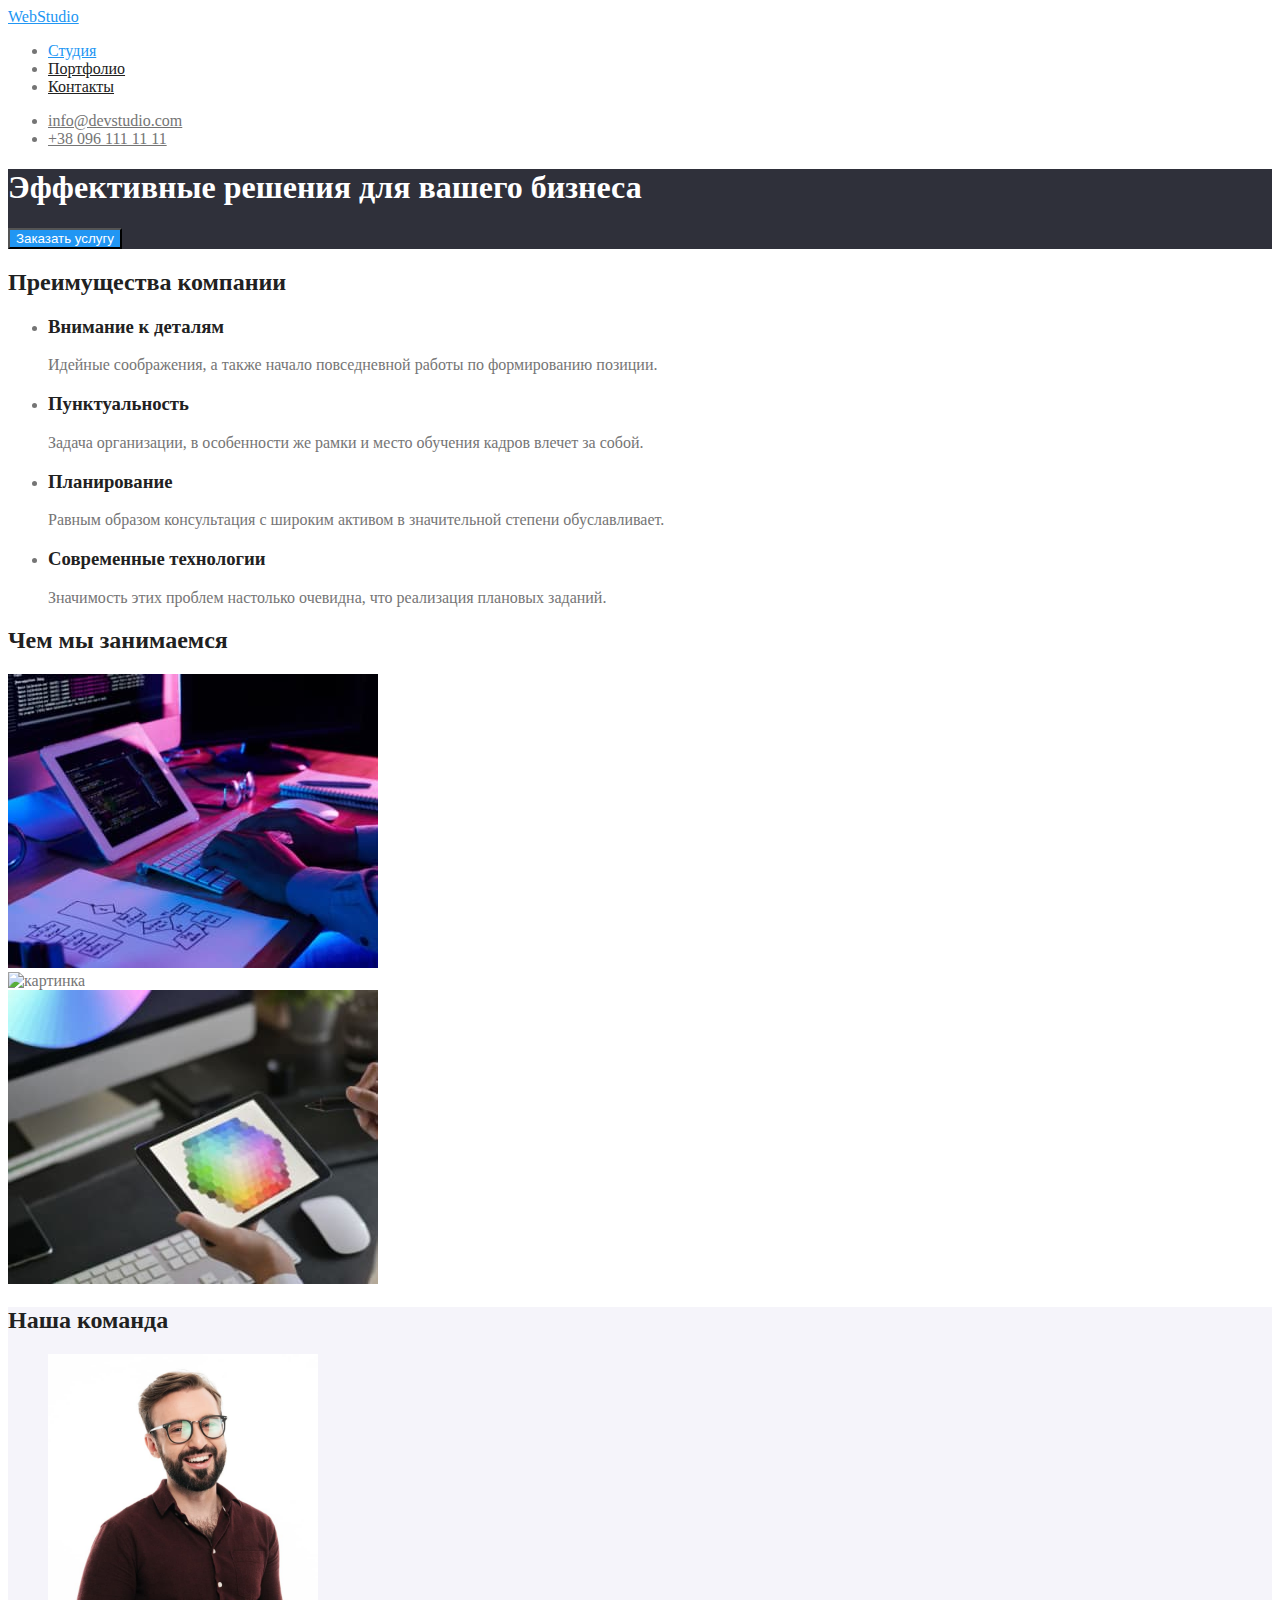
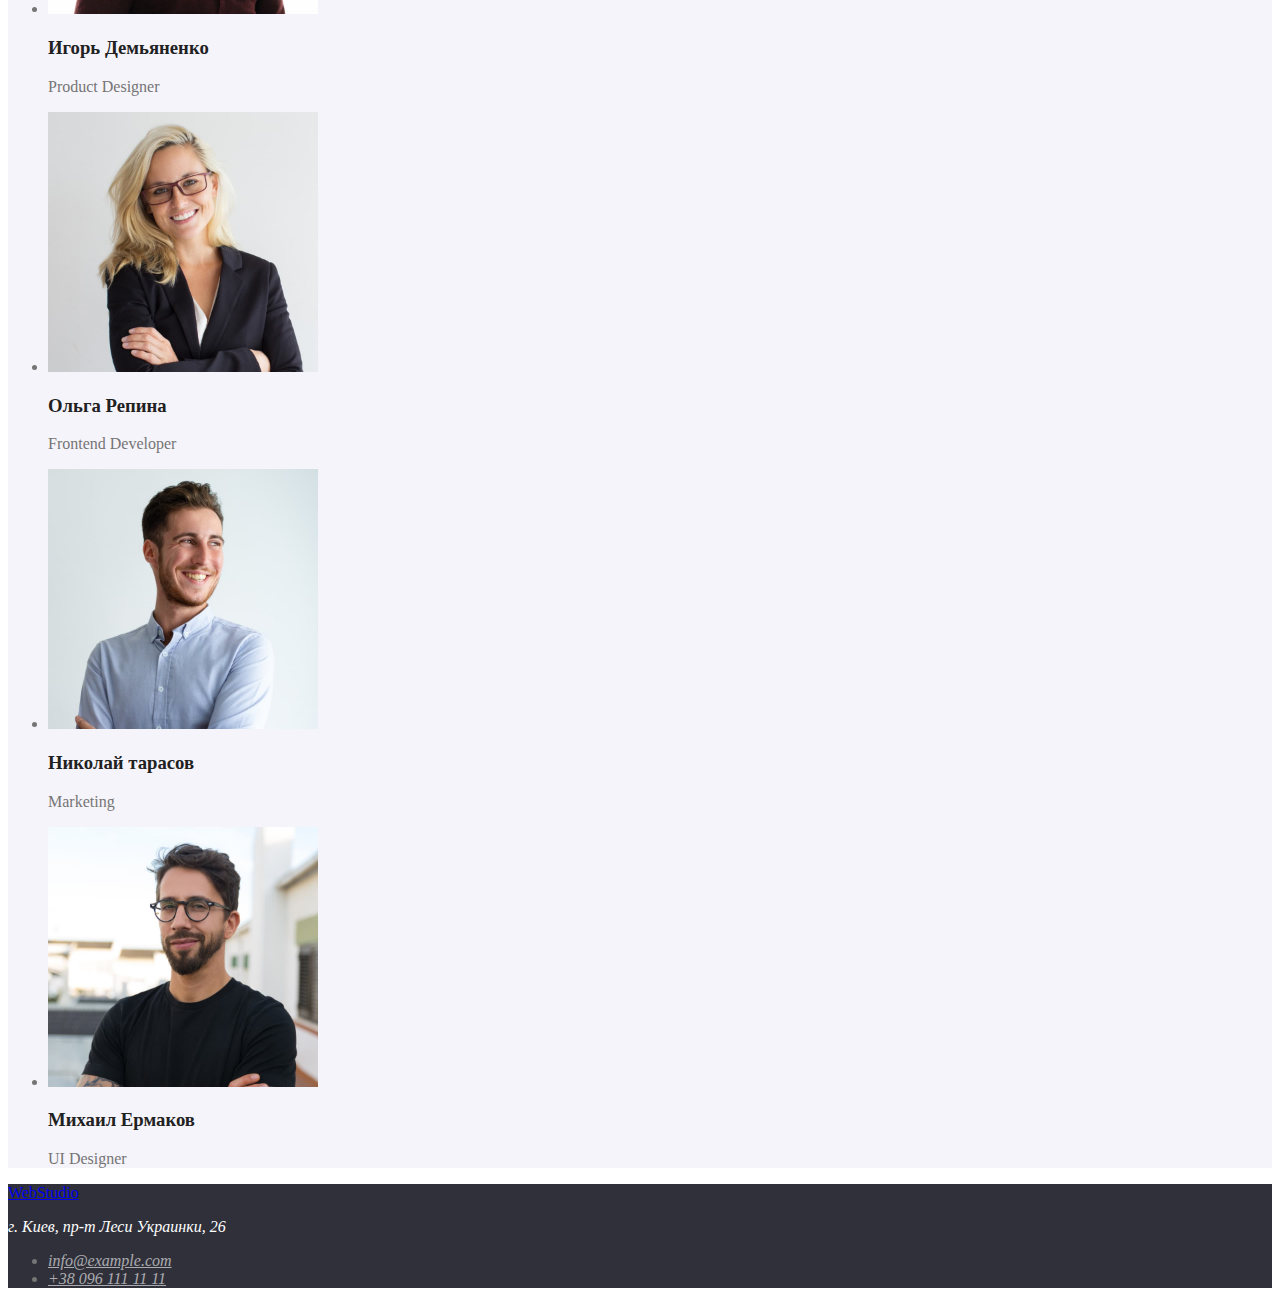
==== index.html @ 9e46f352 "Добавляет цвета на 2 страницы" ====
<!DOCTYPE html>
<html lang="ru">
<head>
    <meta charset="UTF-8">
    <meta http-equiv="X-UA-Compatible" content="IE=edge">
    <meta name="viewport" content="width=device-width, initial-scale=1.0">
    <title>WebStudio</title>
    <link rel="stylesheet" href="./css/styles.css" />
</head>
    
<body>
<!-- Шапка сайта-->
    <header>
        <nav>
            <a href="./index.html" class="logo"> WebStudio </a>

                <ul class="site-nav">
                    <li> <a href="./index.html" class="link curent">Студия</a></li>
                    <li> <a href="./portfolio.html" class="link">Портфолио</a></li>
                    <li> <a href="" class="link">Контакты</a></li>
                </ul>
        </nav>    
        
            <ul class="site-contacts">
                <li><a href="mailto:info@devstudio.com" class="link">info@devstudio.com</a></li>
                <li><a href="tel:+380961111111" class="tel">+38 096 111 11 11</a></li>
            </ul>
               
    </header>
        
    <main>

            <section class="hero">
                <h1 class="hero-title"> Эффективные решения для вашего бизнеса</h1>
                <button type="button" class="button">Заказать услугу</button>
            </section>

    <!--Секция 2: Преимущества компании-->
            <section class="benefits">
                <h2 class="benefits-title">Преимущества компании </h2>
                    <ul>
                        <li>
                            <h3 class="list">Внимание к деталям</h3>
                            <p>Идейные соображения, а также начало повседневной работы по формированию позиции.</p>
                        </li>

                        <li>
                            <h3 class="list">Пунктуальность</h3>
                            <p>Задача организации, в особенности же рамки и место обучения кадров влечет за собой.</p>
                        </li>

                        <li>
                            <h3 class="list">Планирование</h3>
                            <p>Равным образом консультация с широким активом в значительной степени обуславливает.</p>
                        </li>

                        <li>
                            <h3 class="list">Современные технологии</h3>
                            <p>Значимость этих проблем настолько очевидна, что реализация плановых заданий.</p>
                        </li>
                    </ul>
            </section>

    <!--Секция 3: чем мы занимаемся-->
            <section class="feature">
                <h2 class="feature-title">Чем мы занимаемся</h2>
                <ul">
                    <li>
                        <img src="./images/img1.jpg" alt="картинка" width="370">
                    </li>
                    <li>
                        <img src="./images/img2.png" alt="картинка" width="370">
                    </li>
                    <li>
                        <img src="./images/img3.jpg" alt="картинка" width="370">
                    </li>
                </ul>

            </section>

    <!--Секция 4: Наша команда-->
            <section class="team">
                <h2 class="team-title">Наша команда</h2>
                    
                    <ul>
                        <li>
                            <img src="./images/product-designer.jpg" alt="Product Designer" lang="en" width="270">
                            <h3 class="list">Игорь Демьяненко</h3>
                            <p lang="en">Product Designer</p>
                        </li>
                        <li>
                            <img src="./images/frontend-developer.jpg" alt="Frontend Developer" lang="en" width="270">
                            <h3 class="list">Ольга Репина</h3>
                            <p lang="en">Frontend Developer</p>
                        </li>
                        <li>
                            <img src="./images/marketing.jpg" alt="Marketing" lang="en" width="270">
                            <h3 class="list">Николай тарасов</h3>
                            <p lang="en">Marketing</p>
                        </li>
                        <li>
                            <img src="./images/ui-designer.jpg" alt="UI Designer" lang="en" width="270">
                            <h3 class="list">Михаил Ермаков</h3>
                            <p lang="en">UI Designer</p>
                        </li>
                    </ul>
            </section>

        </main>
          
<!--Футер-->
        <footer class="footer">
                <a href="./index.html"> WebStudio</a>
                <address>
                    <p class="adress">г. Киев, пр-т Леси Украинки, 26</p>
                    
                    <ul>
                        <li><a href="info@example.com" class="mail">info@example.com</a></li>
                        <li><a href="tel:+380961111111" class="tel"> +38 096 111 11 11</a></li>
                    </ul>
              </address>

        </footer>

</body>
</html>
---- css/styles.css ----
:root {
  --primary-text-color: #757575;
  --title-text-color: #212121;
  --accent-color: #2196f3;
  --hero-title-color: #ffffff;
}

/* Заголовки - #212121
/* Цвет героя - #FFFFFF
/* Акцент - #2196F3
/* вторичный текст - #757575
/* Цвет фона вторичный - #2F303A */
/* Цвет фона секции - #F5F4FA */

body {
  color: var(--primary-text-color);
  background-color: #fff;
}
/* logo */
.logo {
  color: #2196f3;
}

/* site-nav */
.site-nav .link {
  color: var(--title-text-color);
}

.site-nav .link:hover,
.sine-nav .link:focus {
  color: #2196f3;
}

.site-nav .link.curent {
  color: #2196f3;
}

/* contacts */

.site-contacts .link {
  color: var(--primary-text-color);
}

.site-contacts .tel {
  color: var(--primary-text-color);
}

.site-contacts .link:hover,
.site-contacts .link:focus {
  color: var(--accent-color);
}

.site-contacts .tel:hover,
.site-contacts .tel:focus {
  color: var(--accent-color);
}

/* Hero */

.hero {
  background-color: #2f303a;
}

/* Hero buton */

.hero-title {
  color: var(--hero-title-color);
}

.hero .button {
  color: var(--hero-title-color);
  background-color: var(--accent-color);
}

/* преимущества */

.benefits .benefits-title {
  color: var(--title-text-color);
}

.benefits .list {
  color: var(--title-text-color);
}

/* чем мы занимаемся */

.feature .feature-title {
  color: var(--title-text-color);
}

/* наша команда */

.team .team-title {
  color: var(--title-text-color);
}

.team .list {
  color: var(--title-text-color);
}

.team {
  background-color: #f5f4fa;
}

/* Футер */

.footer {
  background-color: #2f303a;
}
.footer .adress {
  color: var(--hero-title-color);
}

.footer .mail:hover,
.footer .mail:focus {
  color: var(--accent-color);
}

.footer .tel:hover,
.footer .tel:focus {
  color: var(--accent-color);
}

.footer .mail,
.tel {
  color: rgba(255, 255, 255, 0.6);
}

/* Portfolio */

.projects .projects-title {
  color: var(--title-text-color);
}

.projects-subtitle {
  color: var(--primary-text-color);
}

.portfolio .button {
  color: var(--title-text-color);
  background-color: #f5f4fa;
}

.portfolio .button:focus,
.portfolio .button:hover {
  color: var(--hero-title-color);
  background-color: var(--accent-color);
}
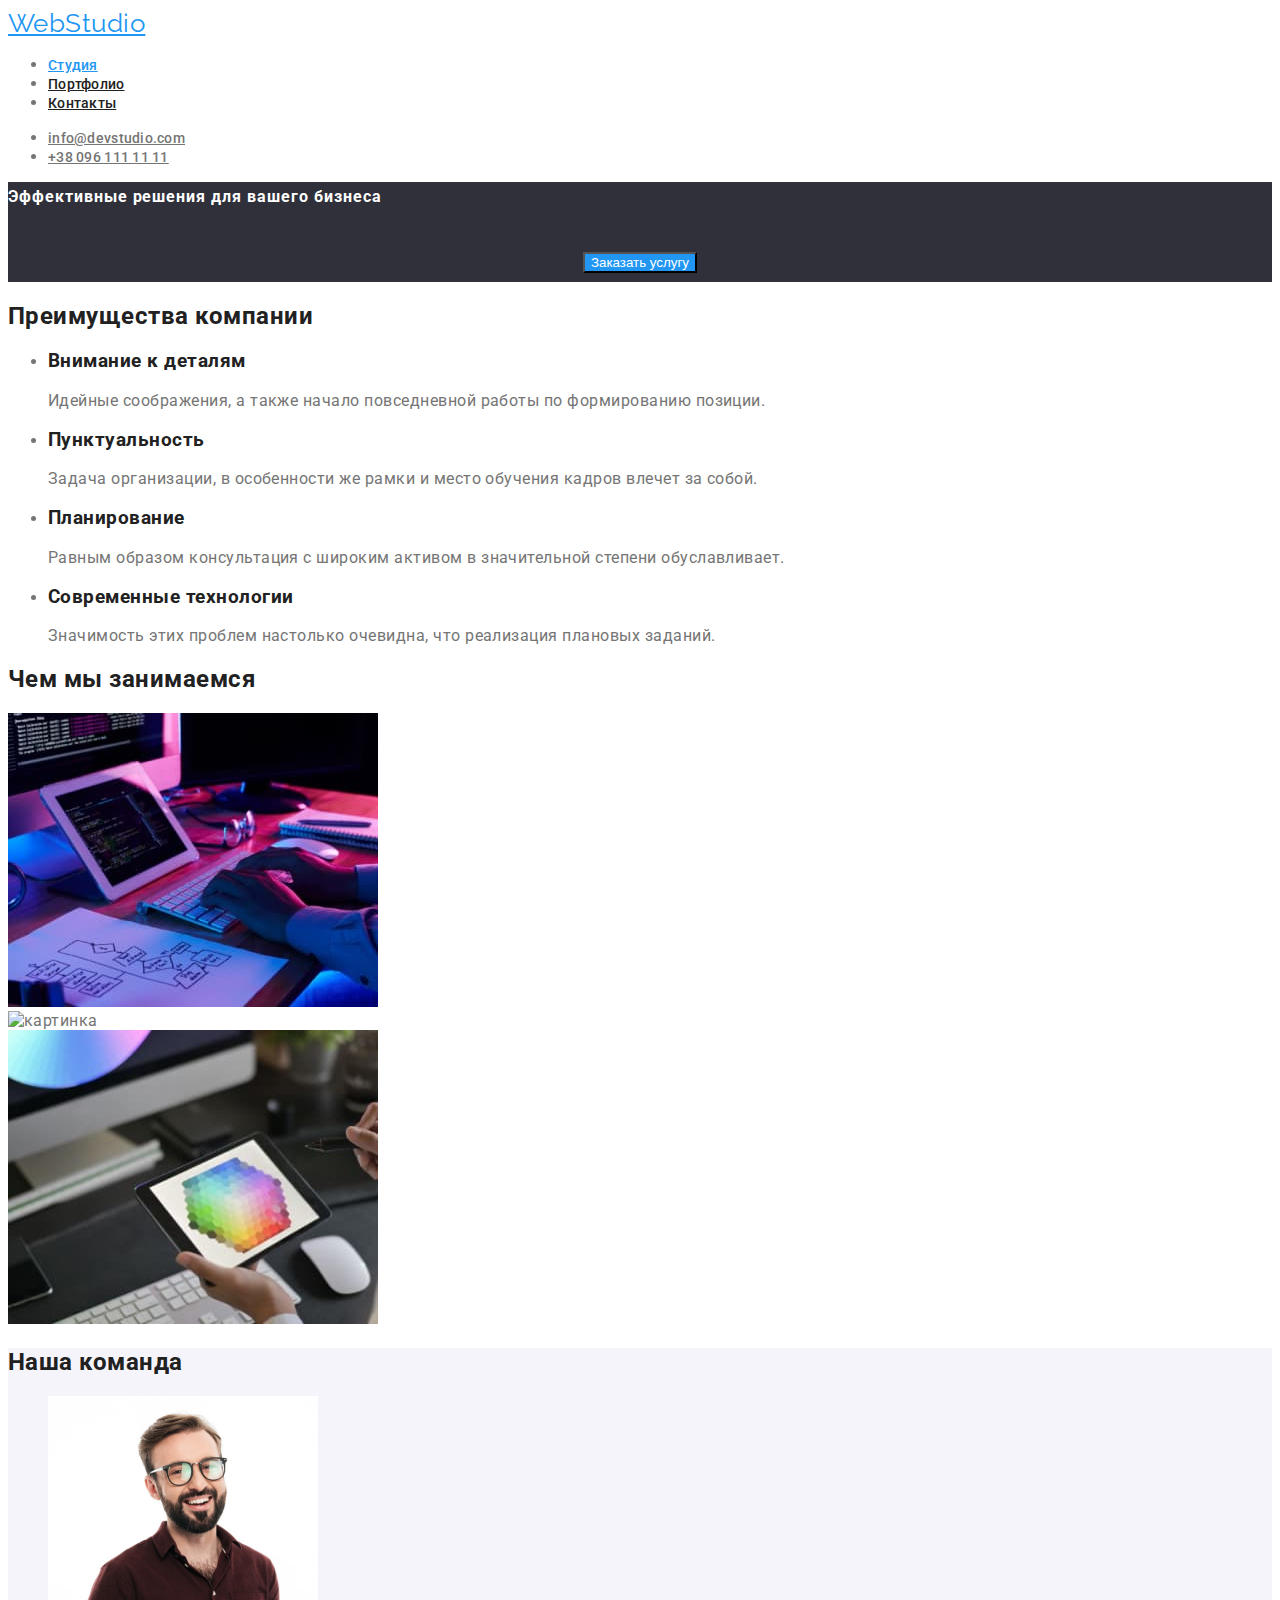
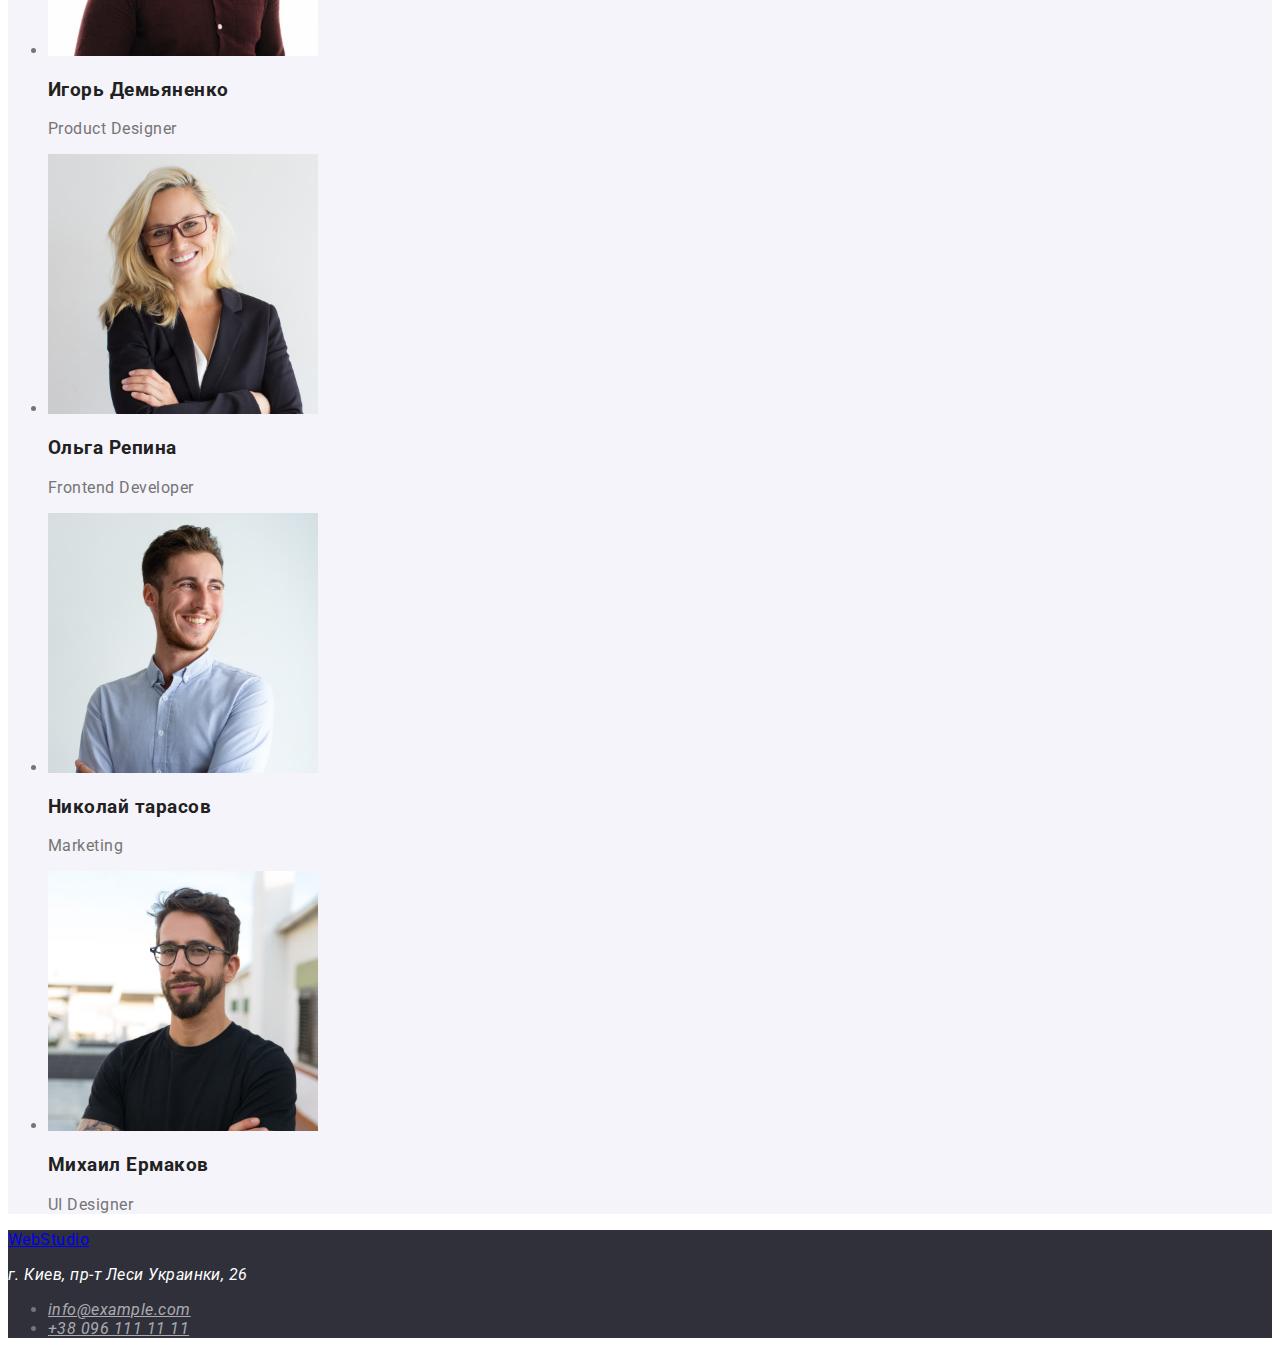
==== commit bcf25d03: "Добавляет шрифты" ====
--- a/index.html
+++ b/index.html
@@ -5,6 +5,8 @@
     <meta http-equiv="X-UA-Compatible" content="IE=edge">
     <meta name="viewport" content="width=device-width, initial-scale=1.0">
     <title>WebStudio</title>
+    <link href="https://fonts.googleapis.com/css2?family=Raleway:wght@700&family=Roboto:wght@400;500;700;900&display=swap"
+     rel="stylesheet">
     <link rel="stylesheet" href="./css/styles.css" />
 </head>
     
--- a/css/styles.css
+++ b/css/styles.css
@@ -15,15 +15,27 @@
 body {
   color: var(--primary-text-color);
   background-color: #fff;
+
+  font-family: roboto, sans-serif;
+  letter-spacing: 0.03em;
 }
 /* logo */
 .logo {
   color: #2196f3;
+  font-family: raleway;
+
+  font-size: 26px;
+  line-height: 1.19;
 }
 
 /* site-nav */
 .site-nav .link {
   color: var(--title-text-color);
+
+  font-weight: 500;
+  font-size: 14px;
+  line-height: 1.14;
+  letter-spacing: 0.02em;
 }
 
 .site-nav .link:hover,
@@ -39,10 +51,18 @@
 
 .site-contacts .link {
   color: var(--primary-text-color);
+  font-weight: 500;
+  font-size: 14px;
+  line-height: 1.14px;
+  letter-spacing: 0.02em;
 }
 
 .site-contacts .tel {
   color: var(--primary-text-color);
+  font-weight: 500;
+  font-size: 14px;
+  line-height: 1.14px;
+  letter-spacing: 0.02em;
 }
 
 .site-contacts .link:hover,
@@ -59,12 +79,25 @@
 
 .hero {
   background-color: #2f303a;
+
+  font-weight: 900;
+  font-size: 44px;
+  line-height: 1.36;
+  text-align: center;
+  letter-spacing: 0.06em;
 }
 
 /* Hero buton */
 
 .hero-title {
   color: var(--hero-title-color);
+  font-weight: bold;
+  font-size: 16px;
+  line-height: 30px;
+  display: flex;
+  align-items: center;
+  text-align: center;
+  letter-spacing: 0.06em;
 }
 
 .hero .button {
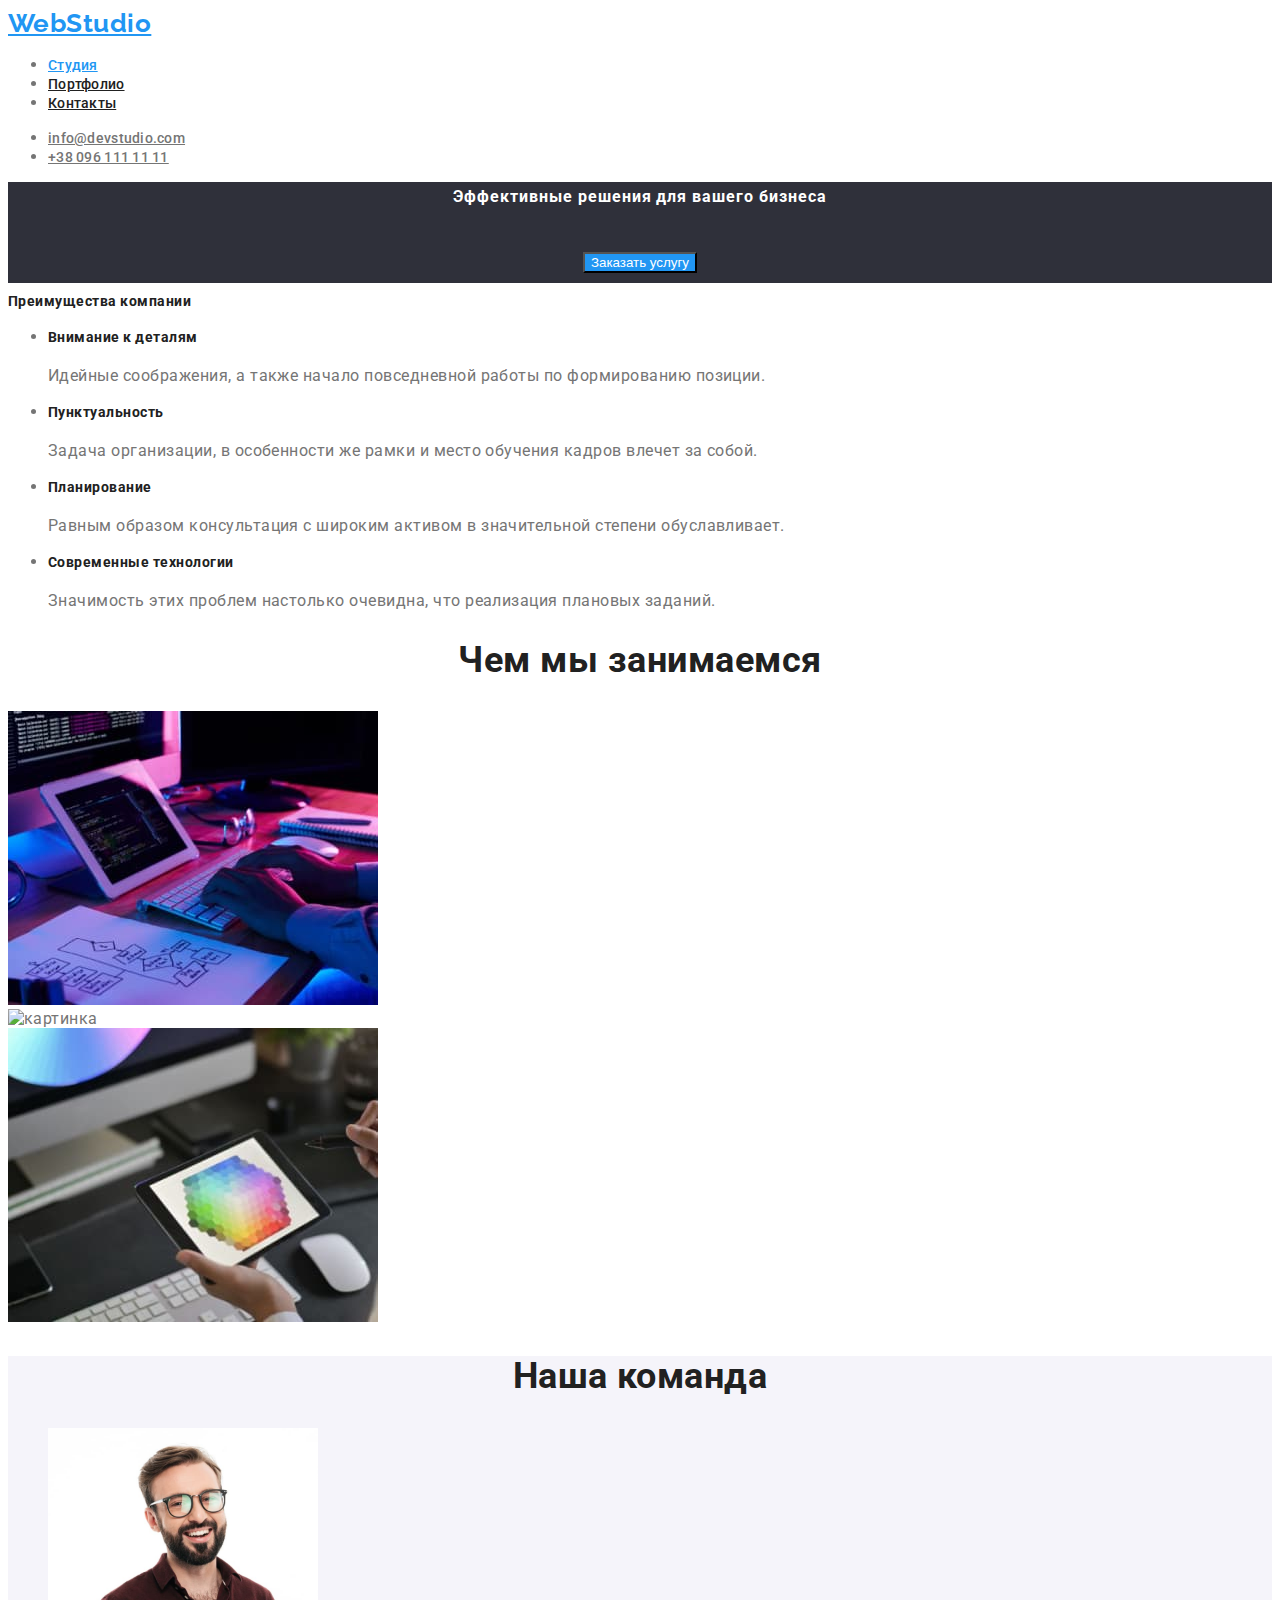
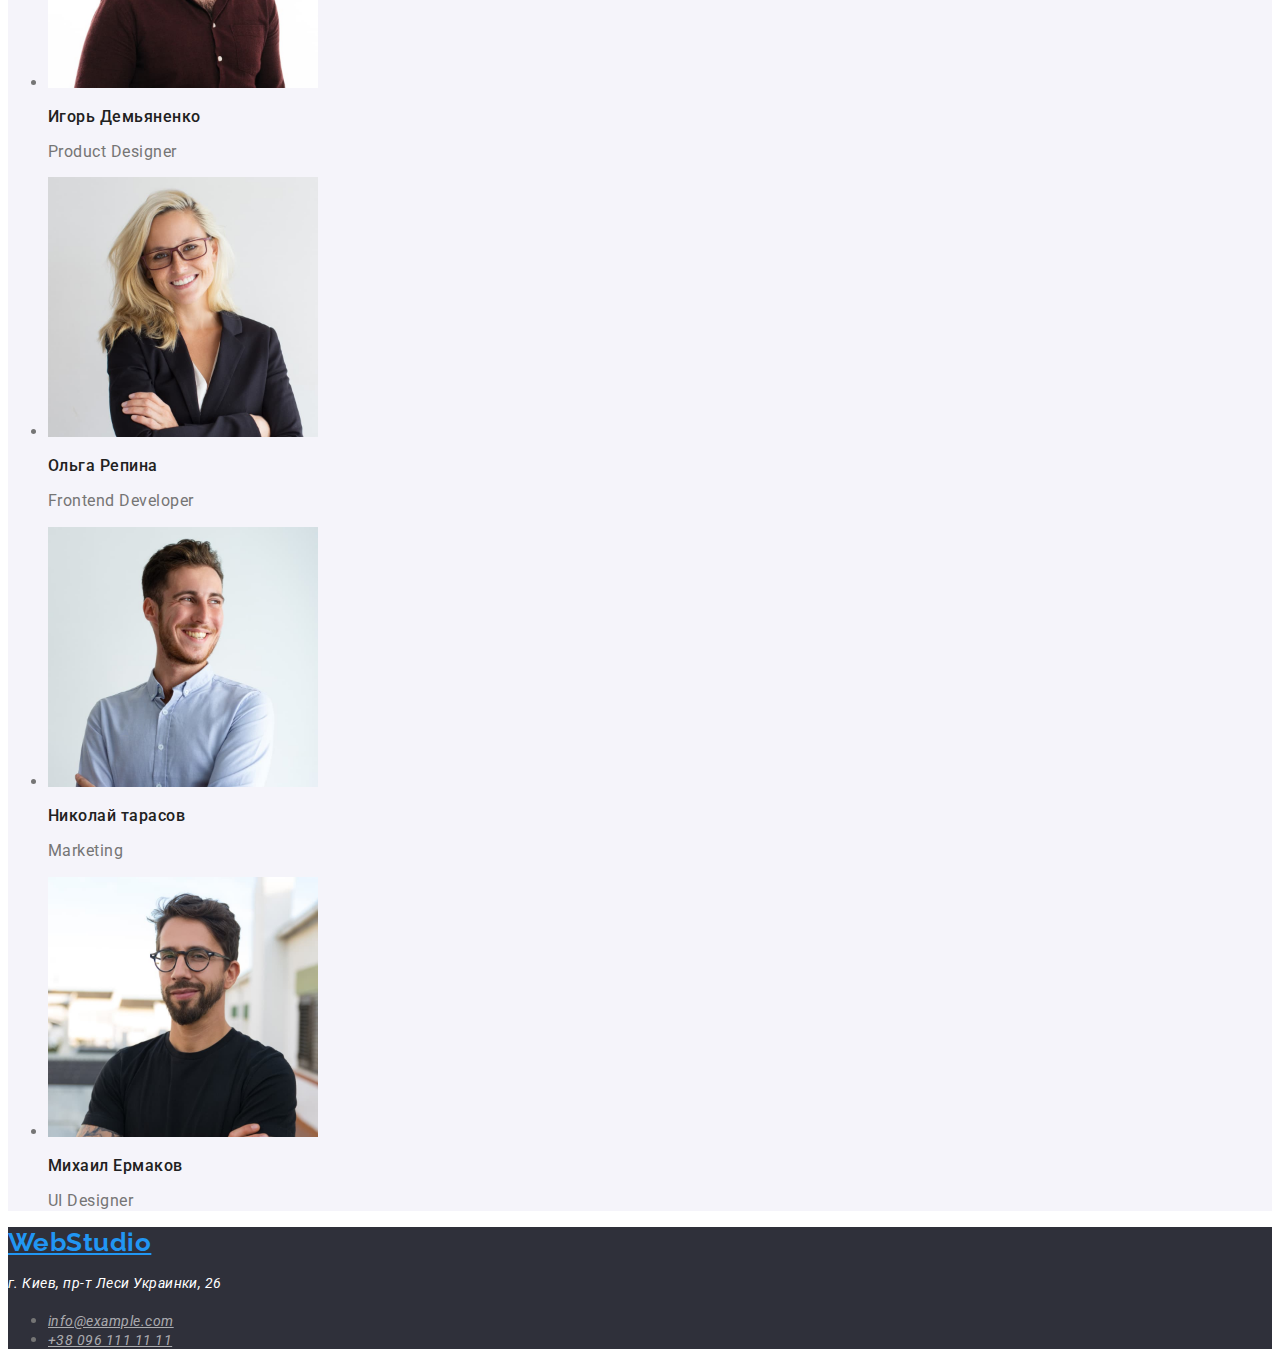
==== commit 700ba95d: "Добавляет шрифты на всю страницу" ====
--- a/index.html
+++ b/index.html
@@ -88,22 +88,22 @@
                         <li>
                             <img src="./images/product-designer.jpg" alt="Product Designer" lang="en" width="270">
                             <h3 class="list">Игорь Демьяненко</h3>
-                            <p lang="en">Product Designer</p>
+                            <p class="subtitle" lang="en">Product Designer</p>
                         </li>
                         <li>
                             <img src="./images/frontend-developer.jpg" alt="Frontend Developer" lang="en" width="270">
                             <h3 class="list">Ольга Репина</h3>
-                            <p lang="en">Frontend Developer</p>
+                            <p class="subtitle" lang="en">Frontend Developer</p>
                         </li>
                         <li>
                             <img src="./images/marketing.jpg" alt="Marketing" lang="en" width="270">
                             <h3 class="list">Николай тарасов</h3>
-                            <p lang="en">Marketing</p>
+                            <p class="subtitle" lang="en">Marketing</p>
                         </li>
                         <li>
                             <img src="./images/ui-designer.jpg" alt="UI Designer" lang="en" width="270">
                             <h3 class="list">Михаил Ермаков</h3>
-                            <p lang="en">UI Designer</p>
+                            <p class="subtitle" lang="en">UI Designer</p>
                         </li>
                     </ul>
             </section>
@@ -112,7 +112,7 @@
           
 <!--Футер-->
         <footer class="footer">
-                <a href="./index.html"> WebStudio</a>
+                <a class="logo" href="./index.html"> WebStudio</a>
                 <address>
                     <p class="adress">г. Киев, пр-т Леси Украинки, 26</p>
                     
--- a/css/styles.css
+++ b/css/styles.css
@@ -24,6 +24,7 @@
   color: #2196f3;
   font-family: raleway;
 
+  font-weight: 700;
   font-size: 26px;
   line-height: 1.19;
 }
@@ -51,6 +52,7 @@
 
 .site-contacts .link {
   color: var(--primary-text-color);
+
   font-weight: 500;
   font-size: 14px;
   line-height: 1.14px;
@@ -59,6 +61,7 @@
 
 .site-contacts .tel {
   color: var(--primary-text-color);
+
   font-weight: 500;
   font-size: 14px;
   line-height: 1.14px;
@@ -91,10 +94,10 @@
 
 .hero-title {
   color: var(--hero-title-color);
-  font-weight: bold;
+
+  font-weight: 700;
   font-size: 16px;
-  line-height: 30px;
-  display: flex;
+  line-height: 1.9;
   align-items: center;
   text-align: center;
   letter-spacing: 0.06em;
@@ -109,16 +112,29 @@
 
 .benefits .benefits-title {
   color: var(--title-text-color);
+
+  font-weight: 700;
+  font-size: 14px;
+  line-height: 1.14;
 }
 
 .benefits .list {
   color: var(--title-text-color);
+
+  font-size: 14px;
+  line-height: 1.7;
 }
 
 /* чем мы занимаемся */
 
-.feature .feature-title {
-  color: var(--title-text-color);
+.feature .feature-title,
+.team .team-title {
+  color: var(--title-text-color);
+
+  font-weight: 700;
+  font-size: 36px;
+  line-height: 1.16;
+  text-align: center;
 }
 
 /* наша команда */
@@ -129,6 +145,16 @@
 
 .team .list {
   color: var(--title-text-color);
+
+  font-weight: 500;
+  font-size: 16px;
+  line-height: 1.18;
+}
+
+.team .subtitle {
+  font-weight: 400;
+  font-size: 16px;
+  line-height: 1.18;
 }
 
 .team {
@@ -140,8 +166,16 @@
 .footer {
   background-color: #2f303a;
 }
+
+.footer .logo {
+  font-weight: 700;
+}
+
 .footer .adress {
   color: var(--hero-title-color);
+
+  font-size: 14px;
+  line-height: 1.7;
 }
 
 .footer .mail:hover,
@@ -157,6 +191,9 @@
 .footer .mail,
 .tel {
   color: rgba(255, 255, 255, 0.6);
+
+  font-size: 14px;
+  line-height: 1.17;
 }
 
 /* Portfolio */
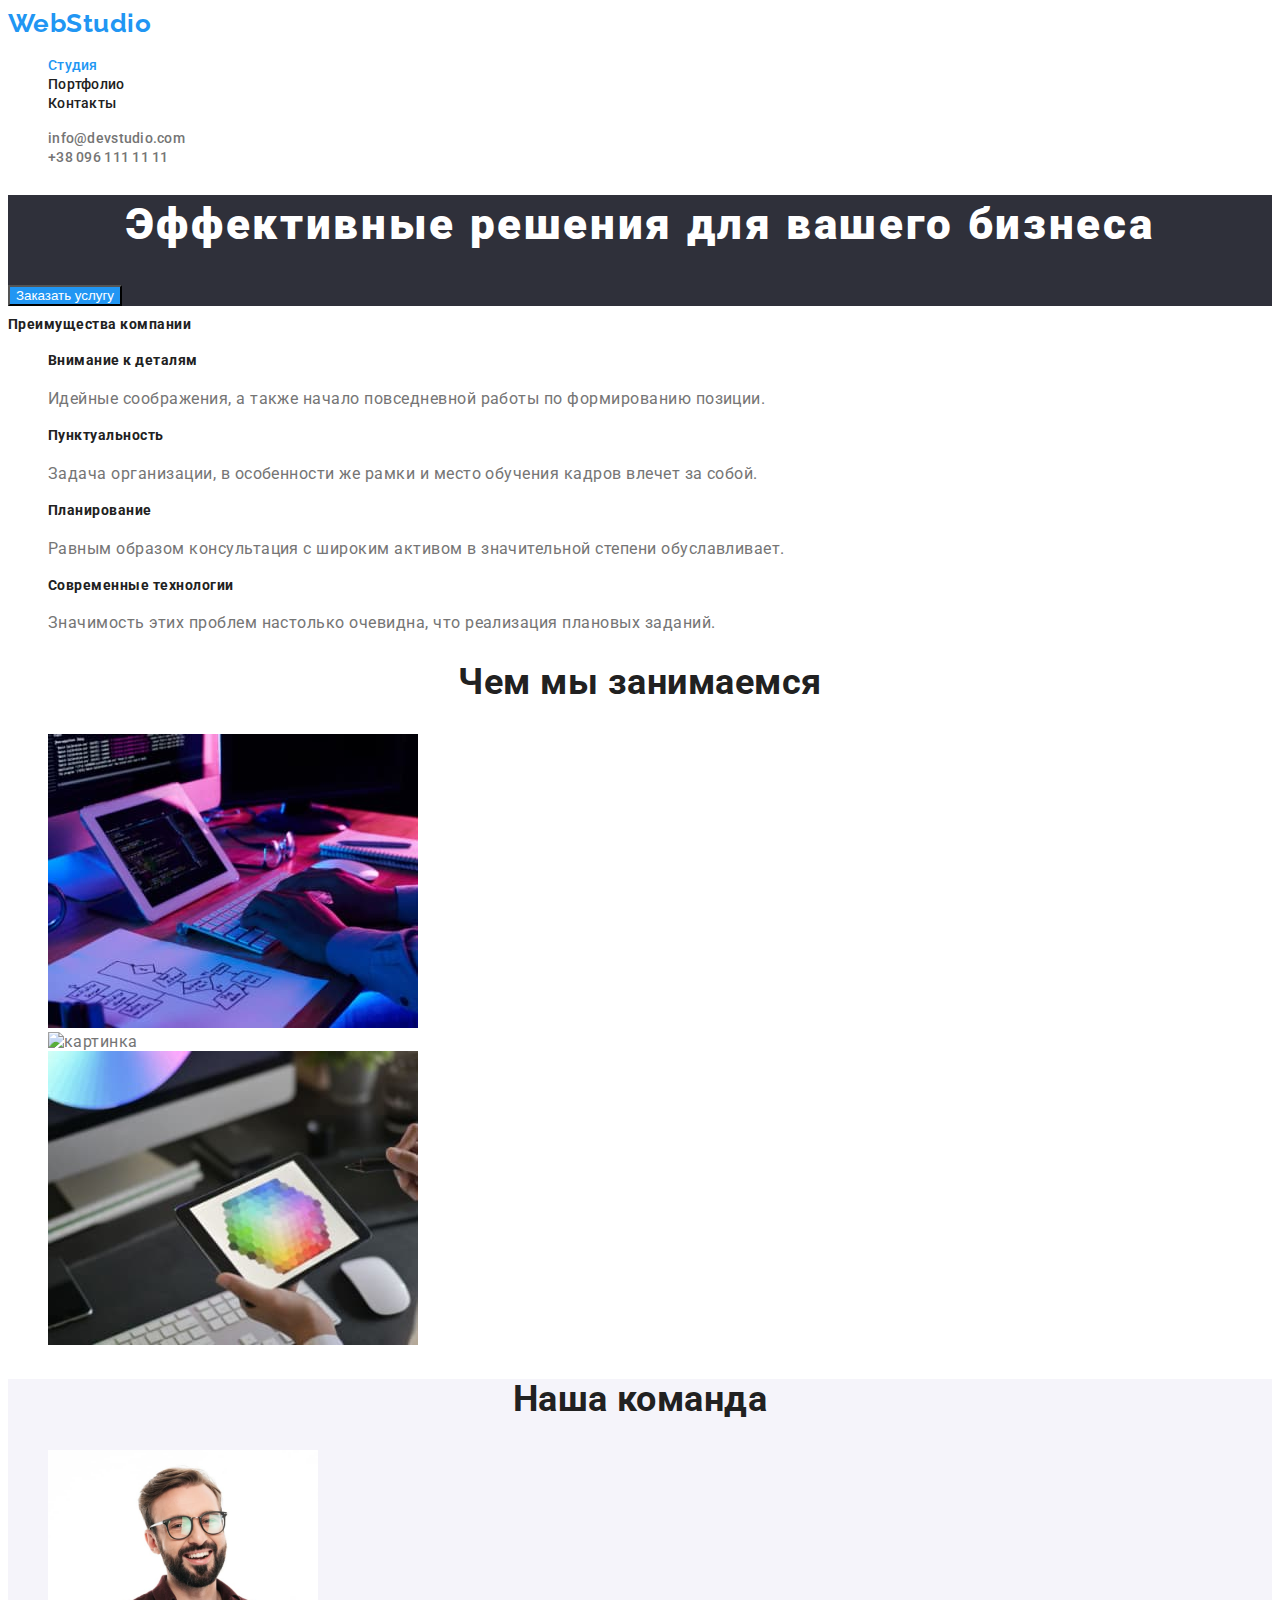
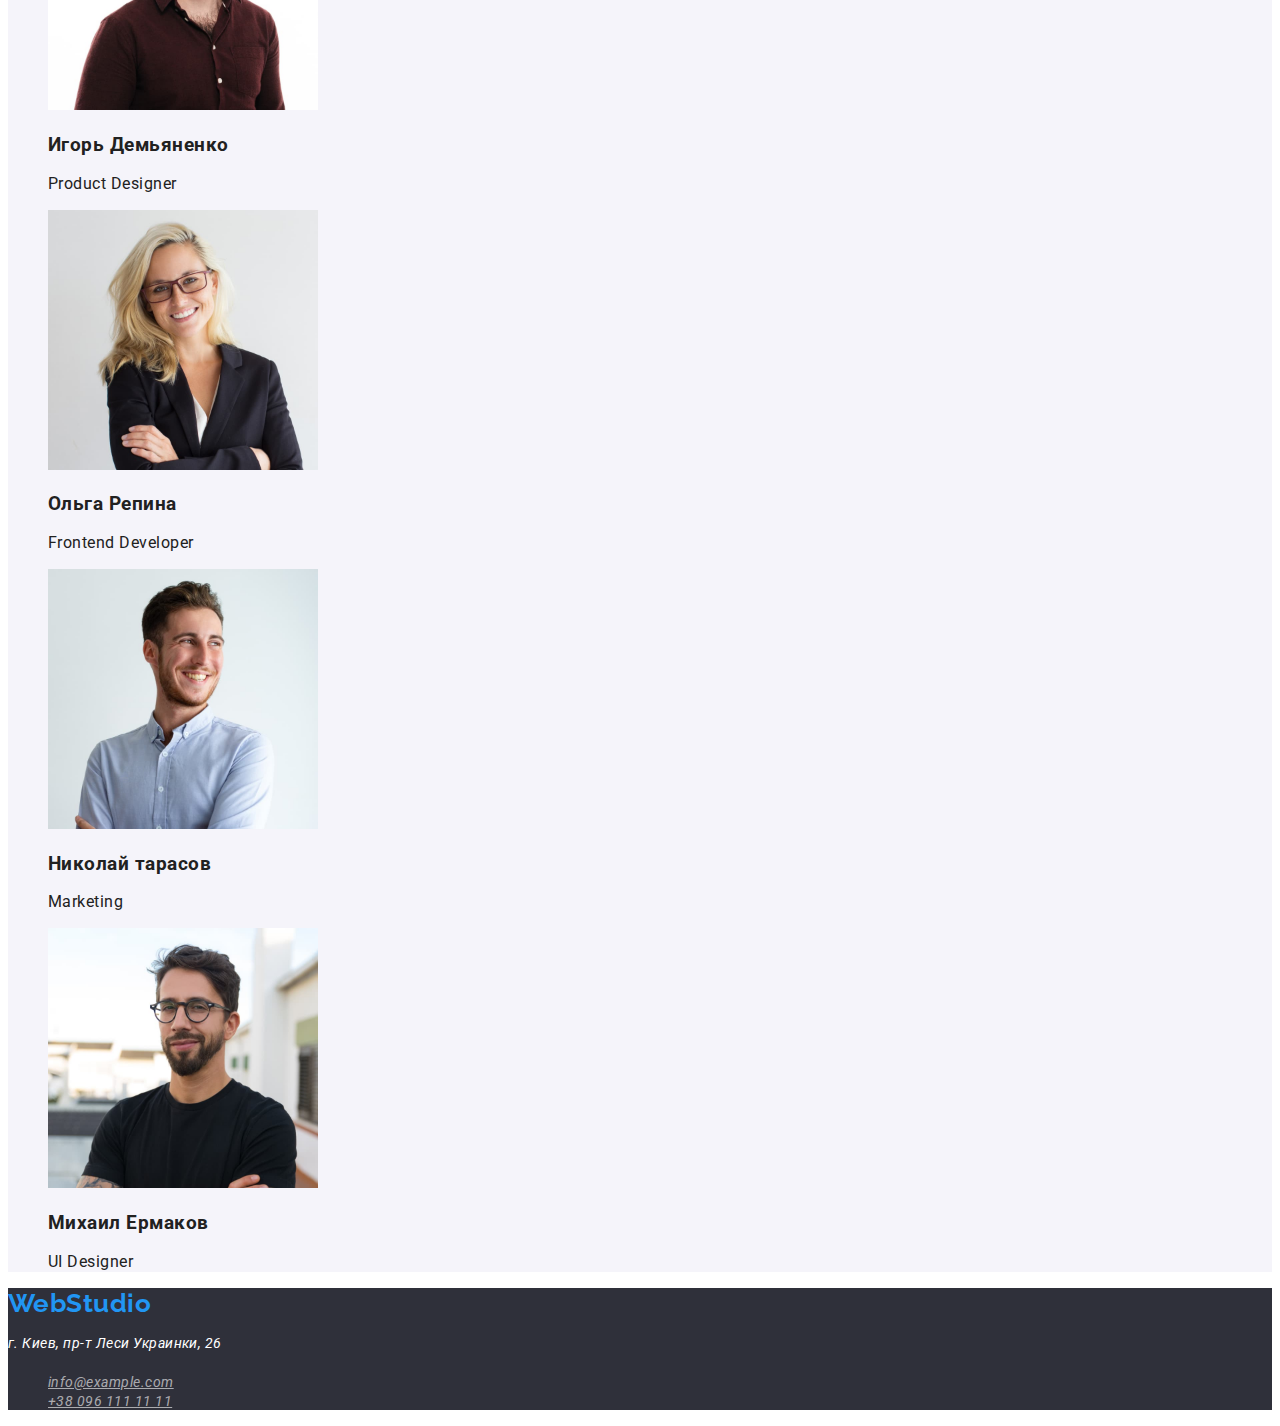
==== commit 457bf287: "Законченный макет (нужна проверка)" ====
--- a/index.html
+++ b/index.html
@@ -40,24 +40,24 @@
     <!--Секция 2: Преимущества компании-->
             <section class="benefits">
                 <h2 class="benefits-title">Преимущества компании </h2>
-                    <ul>
+                    <ul class="list">
                         <li>
-                            <h3 class="list">Внимание к деталям</h3>
+                            <h3 class="subtitle">Внимание к деталям</h3>
                             <p>Идейные соображения, а также начало повседневной работы по формированию позиции.</p>
                         </li>
 
                         <li>
-                            <h3 class="list">Пунктуальность</h3>
+                            <h3 class="subtitle">Пунктуальность</h3>
                             <p>Задача организации, в особенности же рамки и место обучения кадров влечет за собой.</p>
                         </li>
 
                         <li>
-                            <h3 class="list">Планирование</h3>
+                            <h3 class="subtitle">Планирование</h3>
                             <p>Равным образом консультация с широким активом в значительной степени обуславливает.</p>
                         </li>
 
                         <li>
-                            <h3 class="list">Современные технологии</h3>
+                            <h3 class="subtitle">Современные технологии</h3>
                             <p>Значимость этих проблем настолько очевидна, что реализация плановых заданий.</p>
                         </li>
                     </ul>
@@ -66,7 +66,7 @@
     <!--Секция 3: чем мы занимаемся-->
             <section class="feature">
                 <h2 class="feature-title">Чем мы занимаемся</h2>
-                <ul">
+                <ul class="list">
                     <li>
                         <img src="./images/img1.jpg" alt="картинка" width="370">
                     </li>
@@ -84,26 +84,26 @@
             <section class="team">
                 <h2 class="team-title">Наша команда</h2>
                     
-                    <ul>
+                    <ul class="list">
                         <li>
                             <img src="./images/product-designer.jpg" alt="Product Designer" lang="en" width="270">
-                            <h3 class="list">Игорь Демьяненко</h3>
-                            <p class="subtitle" lang="en">Product Designer</p>
+                            <h3 class="subtitle">Игорь Демьяненко</h3>
+                            <p class="contant" lang="en">Product Designer</p>
                         </li>
                         <li>
                             <img src="./images/frontend-developer.jpg" alt="Frontend Developer" lang="en" width="270">
-                            <h3 class="list">Ольга Репина</h3>
-                            <p class="subtitle" lang="en">Frontend Developer</p>
+                            <h3 class="subtitle">Ольга Репина</h3>
+                            <p class="contant" lang="en">Frontend Developer</p>
                         </li>
                         <li>
                             <img src="./images/marketing.jpg" alt="Marketing" lang="en" width="270">
-                            <h3 class="list">Николай тарасов</h3>
-                            <p class="subtitle" lang="en">Marketing</p>
+                            <h3 class="subtitle">Николай тарасов</h3>
+                            <p class="contant" lang="en">Marketing</p>
                         </li>
                         <li>
                             <img src="./images/ui-designer.jpg" alt="UI Designer" lang="en" width="270">
-                            <h3 class="list">Михаил Ермаков</h3>
-                            <p class="subtitle" lang="en">UI Designer</p>
+                            <h3 class="subtitle">Михаил Ермаков</h3>
+                            <p class="contant" lang="en">UI Designer</p>
                         </li>
                     </ul>
             </section>
@@ -116,7 +116,7 @@
                 <address>
                     <p class="adress">г. Киев, пр-т Леси Украинки, 26</p>
                     
-                    <ul>
+                    <ul class="list">
                         <li><a href="info@example.com" class="mail">info@example.com</a></li>
                         <li><a href="tel:+380961111111" class="tel"> +38 096 111 11 11</a></li>
                     </ul>
--- a/css/styles.css
+++ b/css/styles.css
@@ -27,9 +27,15 @@
   font-weight: 700;
   font-size: 26px;
   line-height: 1.19;
+  text-decoration: none;
 }
 
 /* site-nav */
+
+.site-nav {
+  list-style: none;
+}
+
 .site-nav .link {
   color: var(--title-text-color);
 
@@ -37,6 +43,7 @@
   font-size: 14px;
   line-height: 1.14;
   letter-spacing: 0.02em;
+  text-decoration: none;
 }
 
 .site-nav .link:hover,
@@ -50,6 +57,10 @@
 
 /* contacts */
 
+.site-contacts {
+  list-style: none;
+}
+
 .site-contacts .link {
   color: var(--primary-text-color);
 
@@ -57,6 +68,7 @@
   font-size: 14px;
   line-height: 1.14px;
   letter-spacing: 0.02em;
+  text-decoration: none;
 }
 
 .site-contacts .tel {
@@ -66,6 +78,7 @@
   font-size: 14px;
   line-height: 1.14px;
   letter-spacing: 0.02em;
+  text-decoration: none;
 }
 
 .site-contacts .link:hover,
@@ -82,6 +95,12 @@
 
 .hero {
   background-color: #2f303a;
+}
+
+/* Hero buton */
+
+.hero-title {
+  color: var(--hero-title-color);
 
   font-weight: 900;
   font-size: 44px;
@@ -90,19 +109,6 @@
   letter-spacing: 0.06em;
 }
 
-/* Hero buton */
-
-.hero-title {
-  color: var(--hero-title-color);
-
-  font-weight: 700;
-  font-size: 16px;
-  line-height: 1.9;
-  align-items: center;
-  text-align: center;
-  letter-spacing: 0.06em;
-}
-
 .hero .button {
   color: var(--hero-title-color);
   background-color: var(--accent-color);
@@ -110,6 +116,10 @@
 
 /* преимущества */
 
+.list {
+  list-style: none;
+}
+
 .benefits .benefits-title {
   color: var(--title-text-color);
 
@@ -118,7 +128,7 @@
   line-height: 1.14;
 }
 
-.benefits .list {
+.benefits .subtitle {
   color: var(--title-text-color);
 
   font-size: 14px;
@@ -151,7 +161,7 @@
   line-height: 1.18;
 }
 
-.team .subtitle {
+.team .contant {
   font-weight: 400;
   font-size: 16px;
   line-height: 1.18;
@@ -169,6 +179,7 @@
 
 .footer .logo {
   font-weight: 700;
+  text-decoration: none;
 }
 
 .footer .adress {
@@ -176,6 +187,7 @@
 
   font-size: 14px;
   line-height: 1.7;
+  text-decoration: none;
 }
 
 .footer .mail:hover,
@@ -198,14 +210,6 @@
 
 /* Portfolio */
 
-.projects .projects-title {
-  color: var(--title-text-color);
-}
-
-.projects-subtitle {
-  color: var(--primary-text-color);
-}
-
 .portfolio .button {
   color: var(--title-text-color);
   background-color: #f5f4fa;
@@ -216,3 +220,17 @@
   color: var(--hero-title-color);
   background-color: var(--accent-color);
 }
+
+.projects-title {
+  color: var(--title-text-color);
+
+  font-weight: 700;
+  font-size: 18px;
+  line-height: 2;
+  letter-spacing: 0.06em;
+}
+
+.project-subtitle {
+  font-size: 16px;
+  line-height: 1.87;
+}
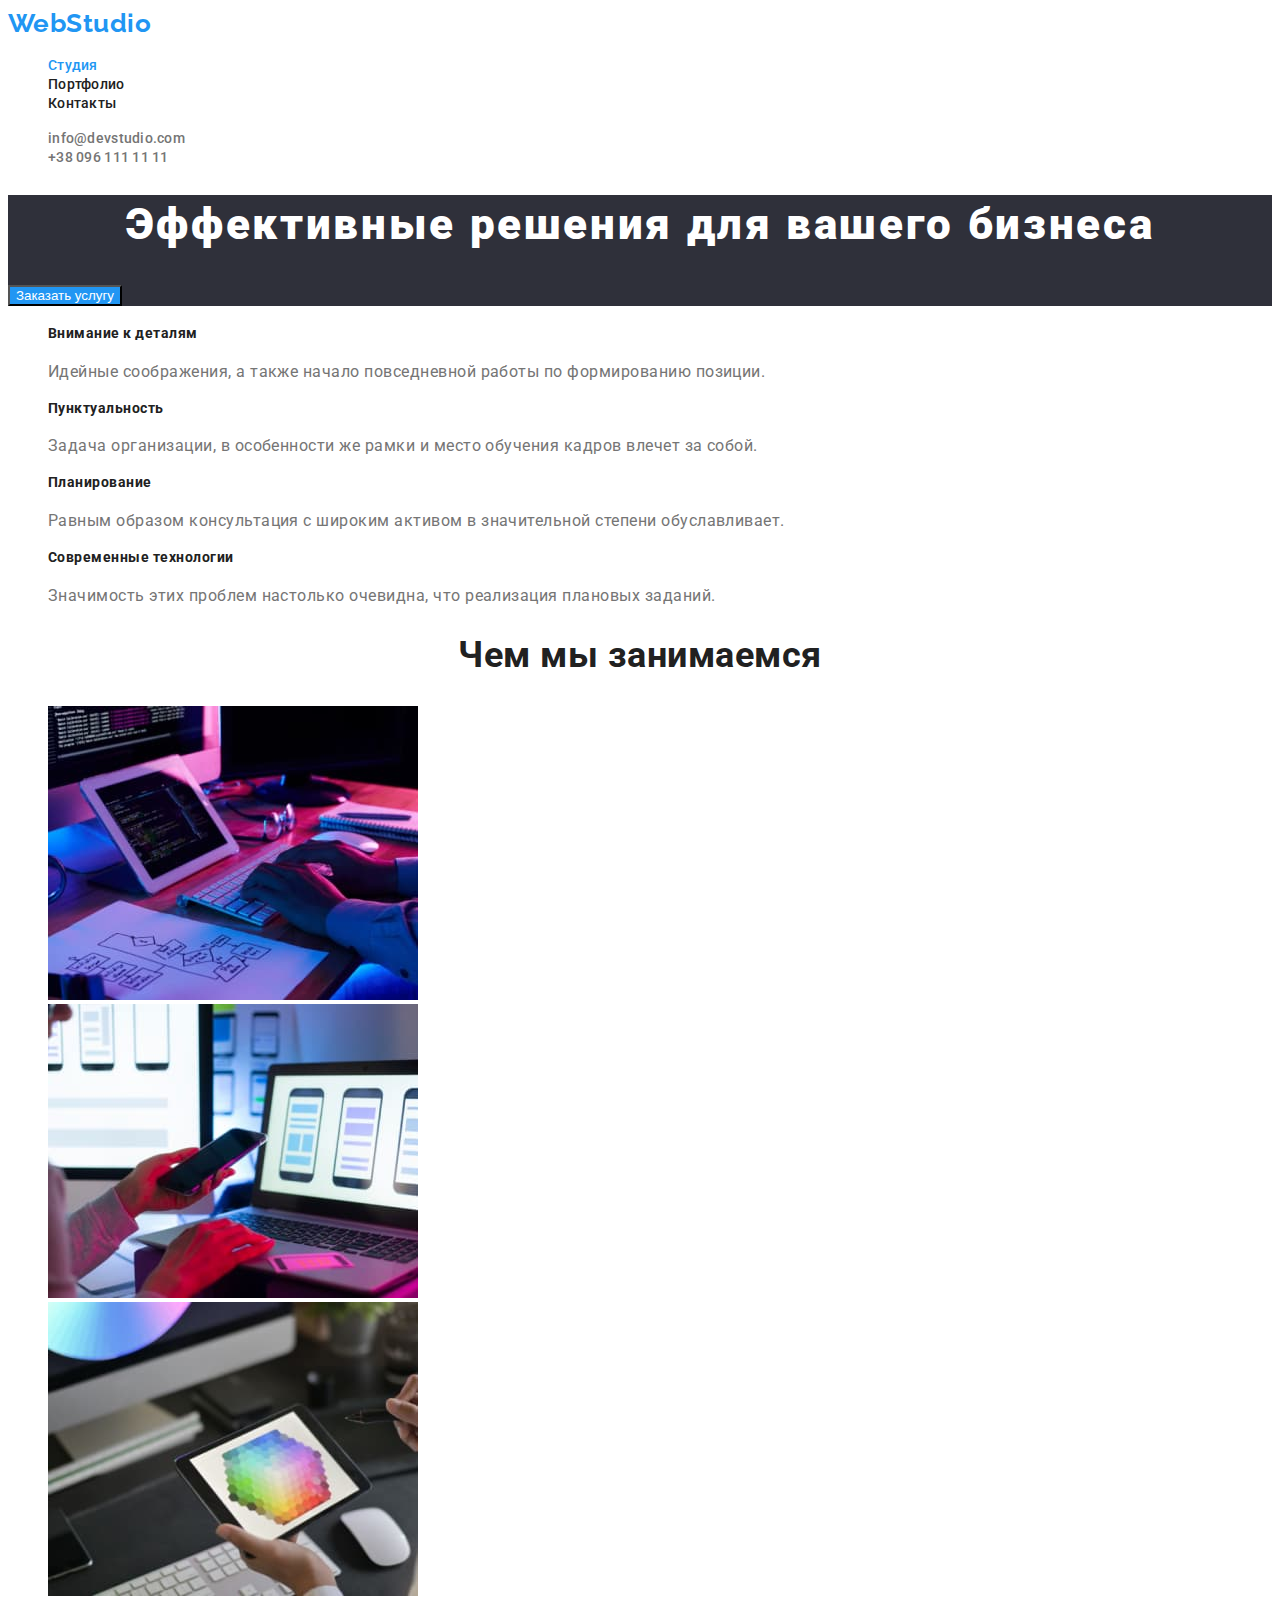
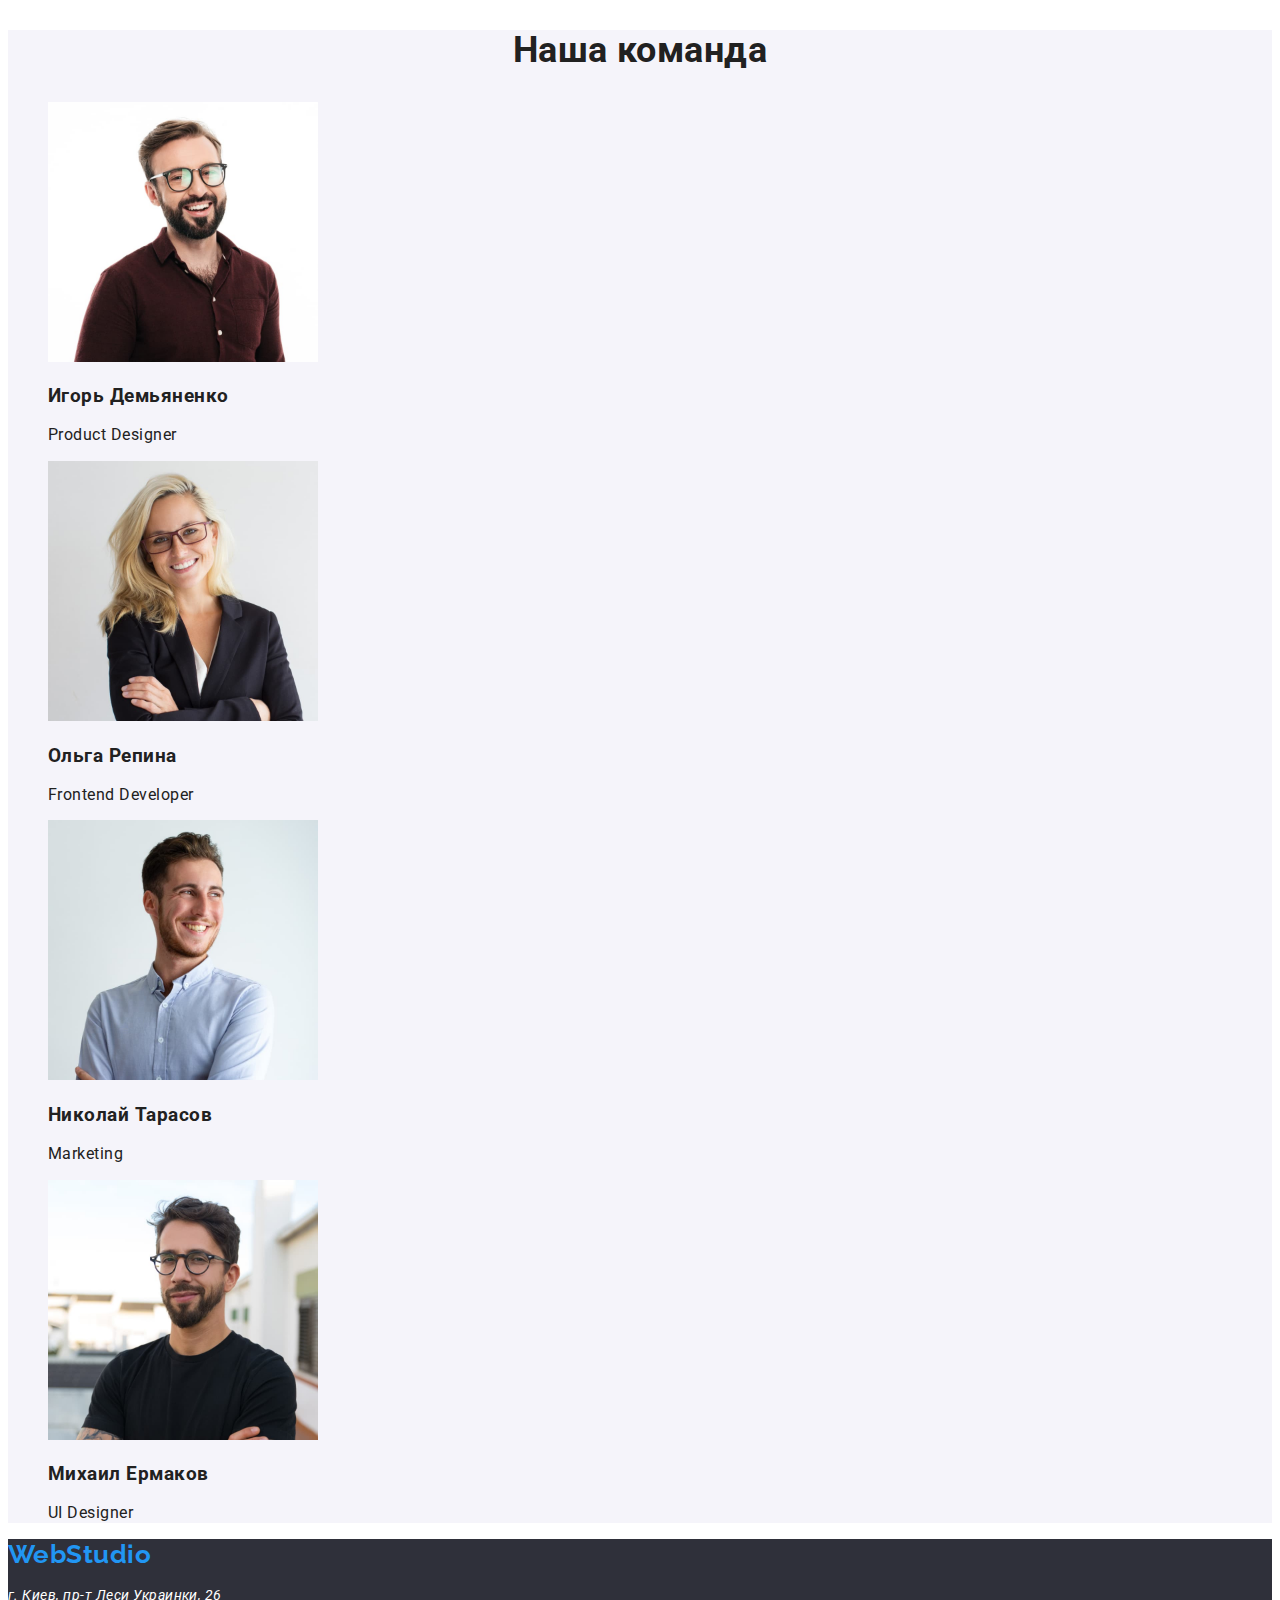
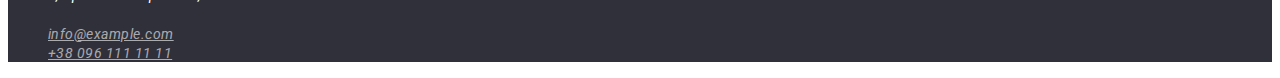
==== commit ac90a310: "Готовая страница + портфолио" ====
--- a/index.html
+++ b/index.html
@@ -71,7 +71,7 @@
                         <img src="./images/img1.jpg" alt="картинка" width="370">
                     </li>
                     <li>
-                        <img src="./images/img2.png" alt="картинка" width="370">
+                        <img src="./images/img2.jpg" alt="картинка" width="370">
                     </li>
                     <li>
                         <img src="./images/img3.jpg" alt="картинка" width="370">
@@ -97,7 +97,7 @@
                         </li>
                         <li>
                             <img src="./images/marketing.jpg" alt="Marketing" lang="en" width="270">
-                            <h3 class="subtitle">Николай тарасов</h3>
+                            <h3 class="subtitle">Николай Тарасов</h3>
                             <p class="contant" lang="en">Marketing</p>
                         </li>
                         <li>
--- a/css/styles.css
+++ b/css/styles.css
@@ -120,12 +120,8 @@
   list-style: none;
 }
 
-.benefits .benefits-title {
-  color: var(--title-text-color);
-
-  font-weight: 700;
-  font-size: 14px;
-  line-height: 1.14;
+.benefits-title {
+  display: none;
 }
 
 .benefits .subtitle {
@@ -210,6 +206,10 @@
 
 /* Portfolio */
 
+.portfolio-title {
+  display: none;
+}
+
 .portfolio .button {
   color: var(--title-text-color);
   background-color: #f5f4fa;
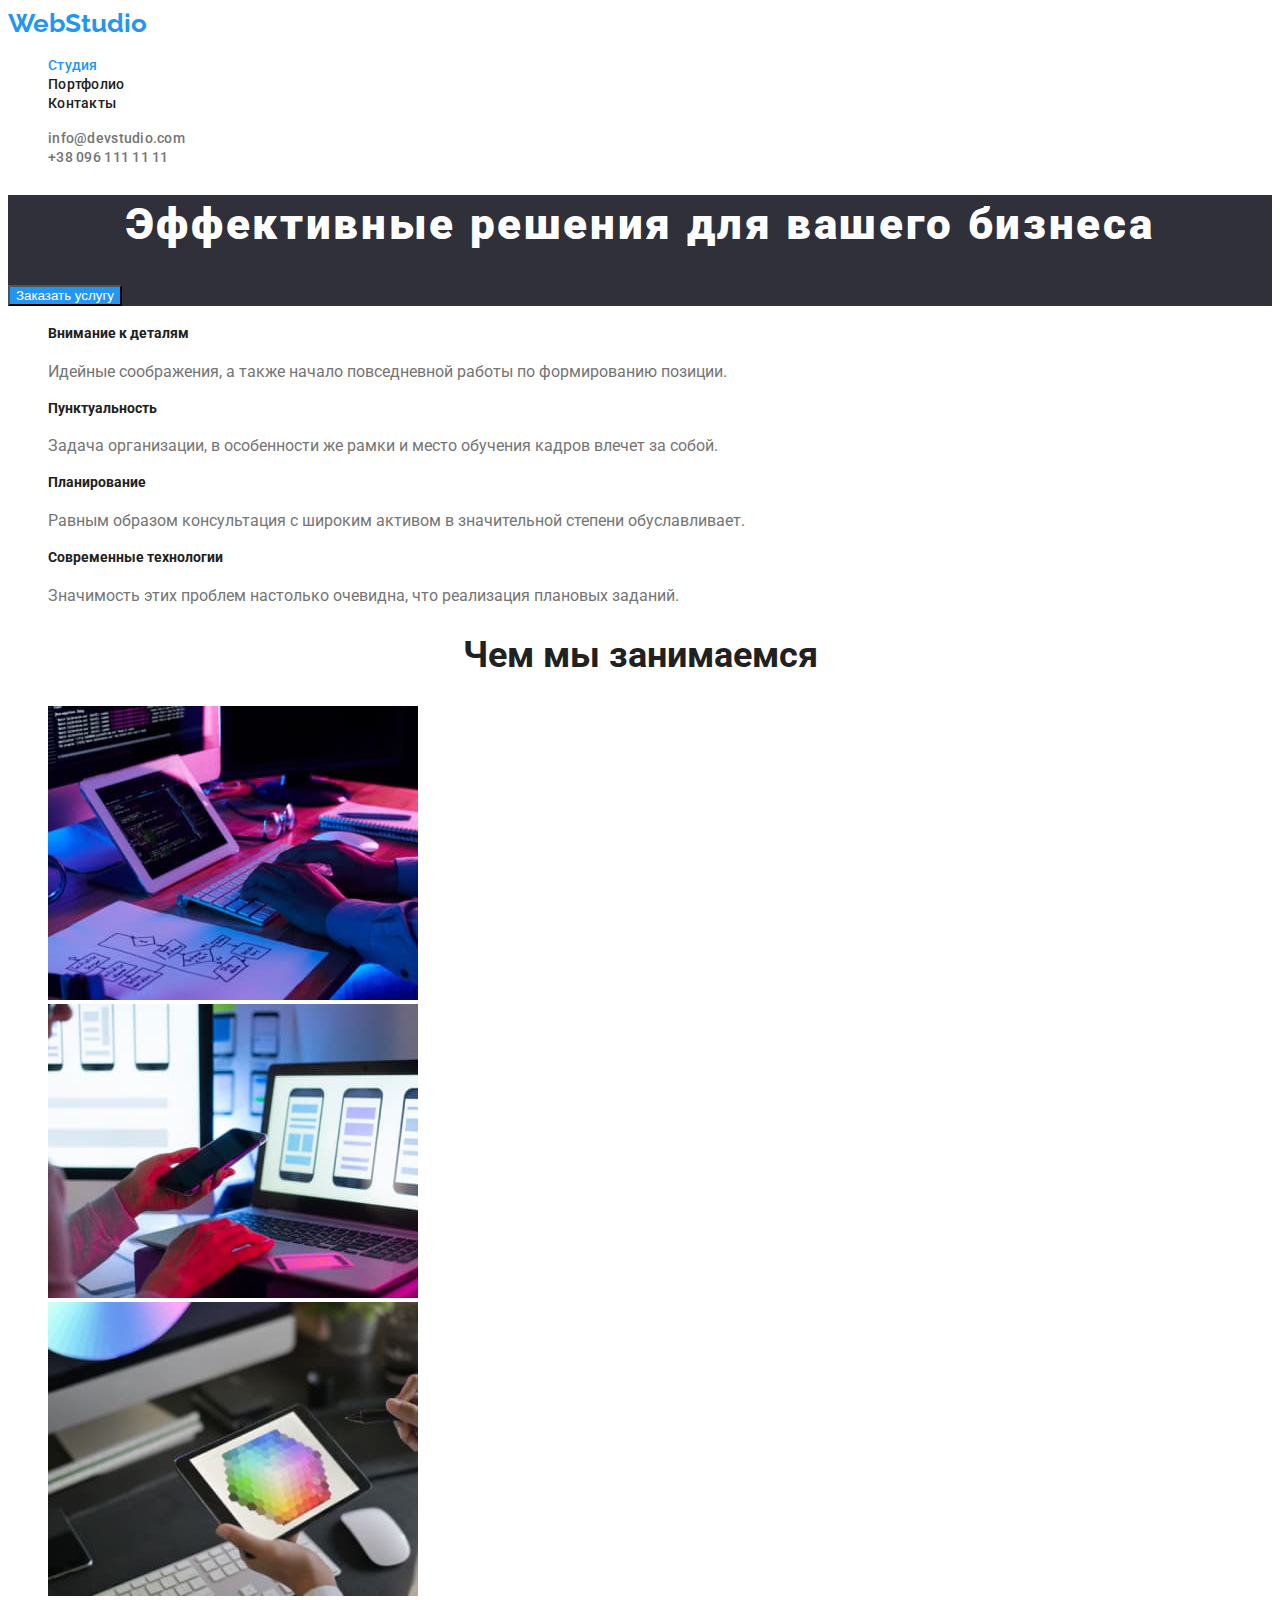
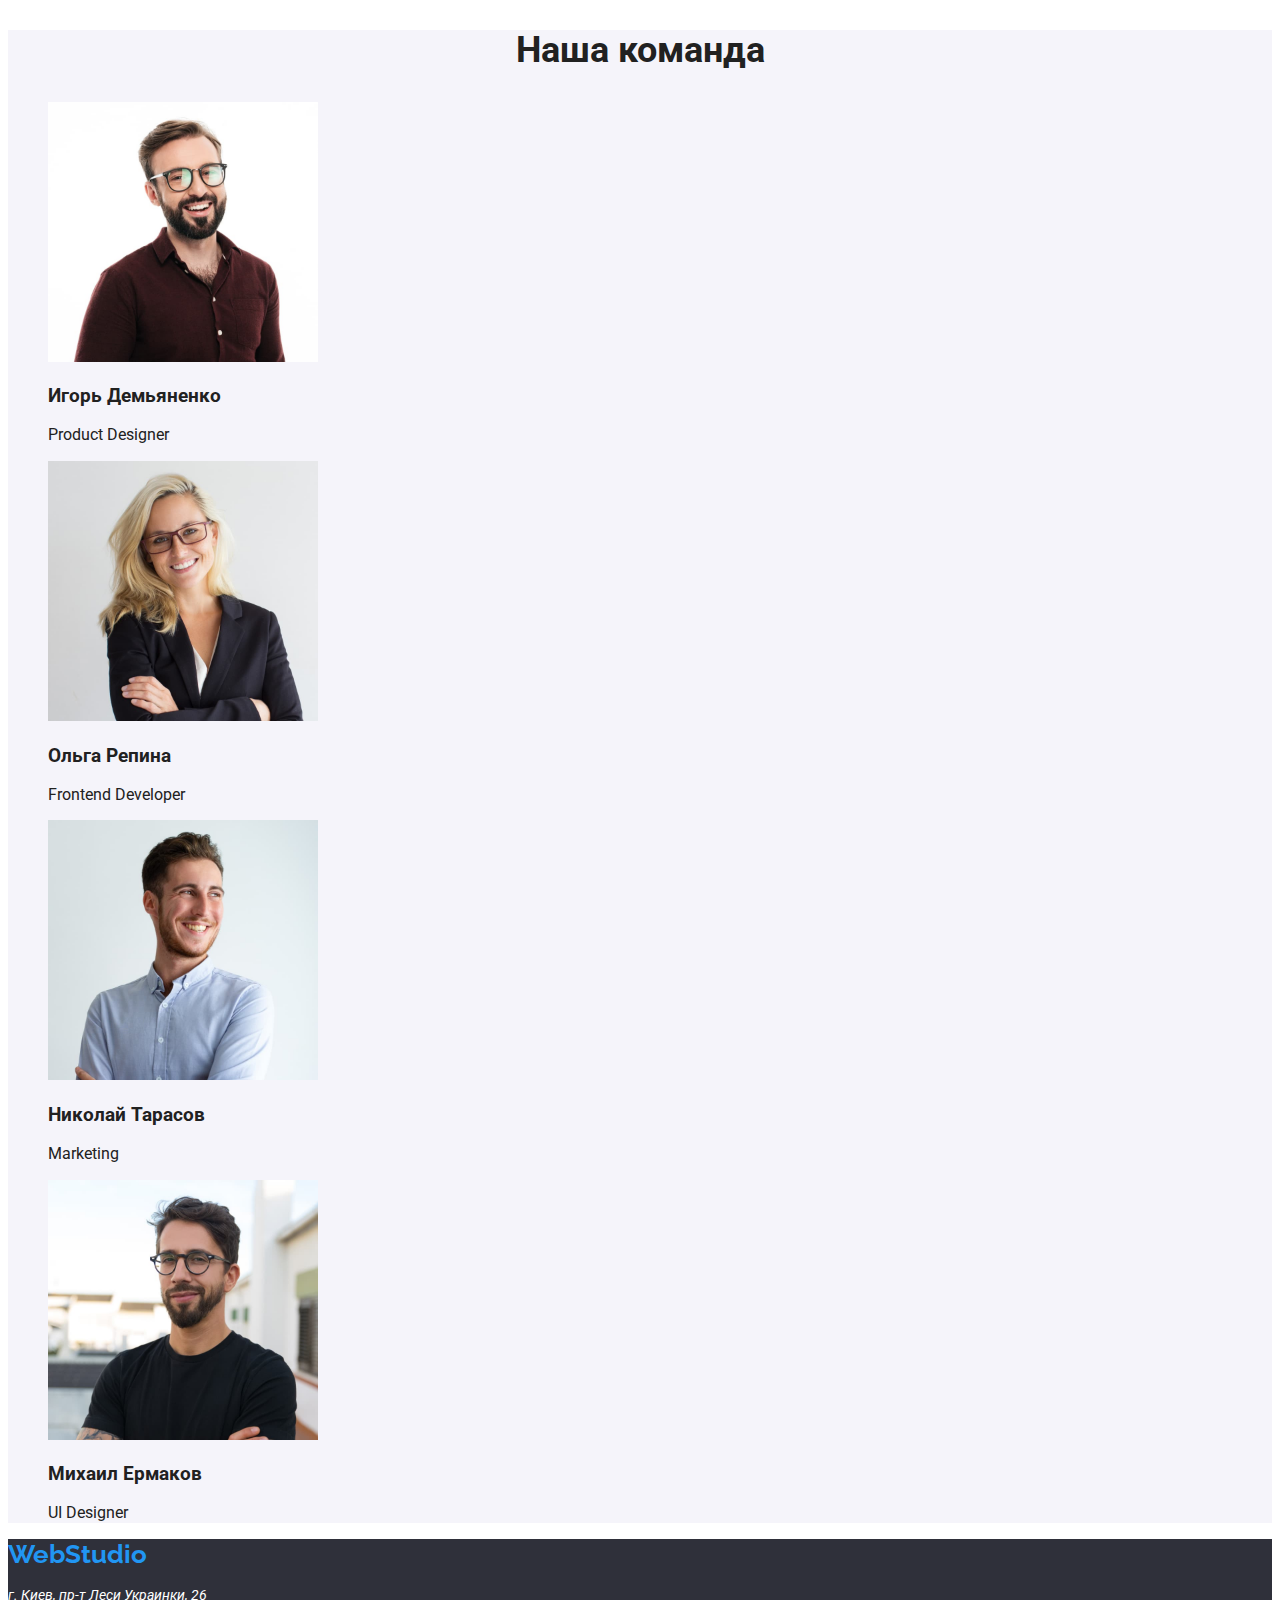
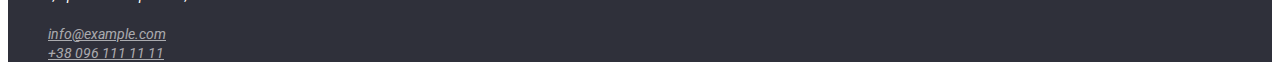
==== commit fef8cbf2: "корректировки дз" ====
--- a/index.html
+++ b/index.html
@@ -17,9 +17,9 @@
             <a href="./index.html" class="logo"> WebStudio </a>
 
                 <ul class="site-nav">
-                    <li> <a href="./index.html" class="link curent">Студия</a></li>
-                    <li> <a href="./portfolio.html" class="link">Портфолио</a></li>
-                    <li> <a href="" class="link">Контакты</a></li>
+                    <li> <a href="./index.html" class="site-nav-link curent">Студия</a></li>
+                    <li> <a href="./portfolio.html" class="site-nav-link">Портфолио</a></li>
+                    <li> <a href="" class="site-nav-link">Контакты</a></li>
                 </ul>
         </nav>    
         
@@ -34,7 +34,7 @@
 
             <section class="hero">
                 <h1 class="hero-title"> Эффективные решения для вашего бизнеса</h1>
-                <button type="button" class="button">Заказать услугу</button>
+                <button type="button" class="hero-button">Заказать услугу</button>
             </section>
 
     <!--Секция 2: Преимущества компании-->
--- a/css/styles.css
+++ b/css/styles.css
@@ -3,25 +3,20 @@
   --title-text-color: #212121;
   --accent-color: #2196f3;
   --hero-title-color: #ffffff;
-}
-
-/* Заголовки - #212121
-/* Цвет героя - #FFFFFF
-/* Акцент - #2196F3
-/* вторичный текст - #757575
-/* Цвет фона вторичный - #2F303A */
-/* Цвет фона секции - #F5F4FA */
+  --accent-background-color: #2f303a;
+  --secondary-background-color: #f5f4fa;
+}
 
 body {
   color: var(--primary-text-color);
-  background-color: #fff;
+  background-color: var(--hero-title-color);
 
   font-family: roboto, sans-serif;
-  letter-spacing: 0.03em;
+  font-size: 16px;
 }
 /* logo */
 .logo {
-  color: #2196f3;
+  color: var(--accent-color);
   font-family: raleway;
 
   font-weight: 700;
@@ -36,7 +31,7 @@
   list-style: none;
 }
 
-.site-nav .link {
+.site-nav-link {
   color: var(--title-text-color);
 
   font-weight: 500;
@@ -46,13 +41,10 @@
   text-decoration: none;
 }
 
-.site-nav .link:hover,
-.sine-nav .link:focus {
-  color: #2196f3;
-}
-
-.site-nav .link.curent {
-  color: #2196f3;
+.site-nav-link:hover,
+.site-nav-link:focus,
+.site-nav-link.curent {
+  color: var(--accent-color);
 }
 
 /* contacts */
@@ -61,7 +53,8 @@
   list-style: none;
 }
 
-.site-contacts .link {
+.site-contacts .link,
+.site-contacts .tel {
   color: var(--primary-text-color);
 
   font-weight: 500;
@@ -71,21 +64,8 @@
   text-decoration: none;
 }
 
-.site-contacts .tel {
-  color: var(--primary-text-color);
-
-  font-weight: 500;
-  font-size: 14px;
-  line-height: 1.14px;
-  letter-spacing: 0.02em;
-  text-decoration: none;
-}
-
 .site-contacts .link:hover,
-.site-contacts .link:focus {
-  color: var(--accent-color);
-}
-
+.site-contacts .link:focus,
 .site-contacts .tel:hover,
 .site-contacts .tel:focus {
   color: var(--accent-color);
@@ -94,7 +74,7 @@
 /* Hero */
 
 .hero {
-  background-color: #2f303a;
+  background-color: var(--accent-background-color);
 }
 
 /* Hero buton */
@@ -109,7 +89,7 @@
   letter-spacing: 0.06em;
 }
 
-.hero .button {
+.hero-button {
   color: var(--hero-title-color);
   background-color: var(--accent-color);
 }
@@ -164,13 +144,13 @@
 }
 
 .team {
-  background-color: #f5f4fa;
+  background-color: var(--secondary-background-color);
 }
 
 /* Футер */
 
 .footer {
-  background-color: #2f303a;
+  background-color: var(--accent-background-color);
 }
 
 .footer .logo {
@@ -212,16 +192,16 @@
 
 .portfolio .button {
   color: var(--title-text-color);
-  background-color: #f5f4fa;
-}
-
-.portfolio .button:focus,
-.portfolio .button:hover {
+  background-color: var(--secondary-background-color);
+}
+
+.portfolio .button-item:focus,
+.portfolio .button-item:hover {
   color: var(--hero-title-color);
   background-color: var(--accent-color);
 }
 
-.projects-title {
+.card-title {
   color: var(--title-text-color);
 
   font-weight: 700;
@@ -230,7 +210,7 @@
   letter-spacing: 0.06em;
 }
 
-.project-subtitle {
+.card-text {
   font-size: 16px;
   line-height: 1.87;
 }
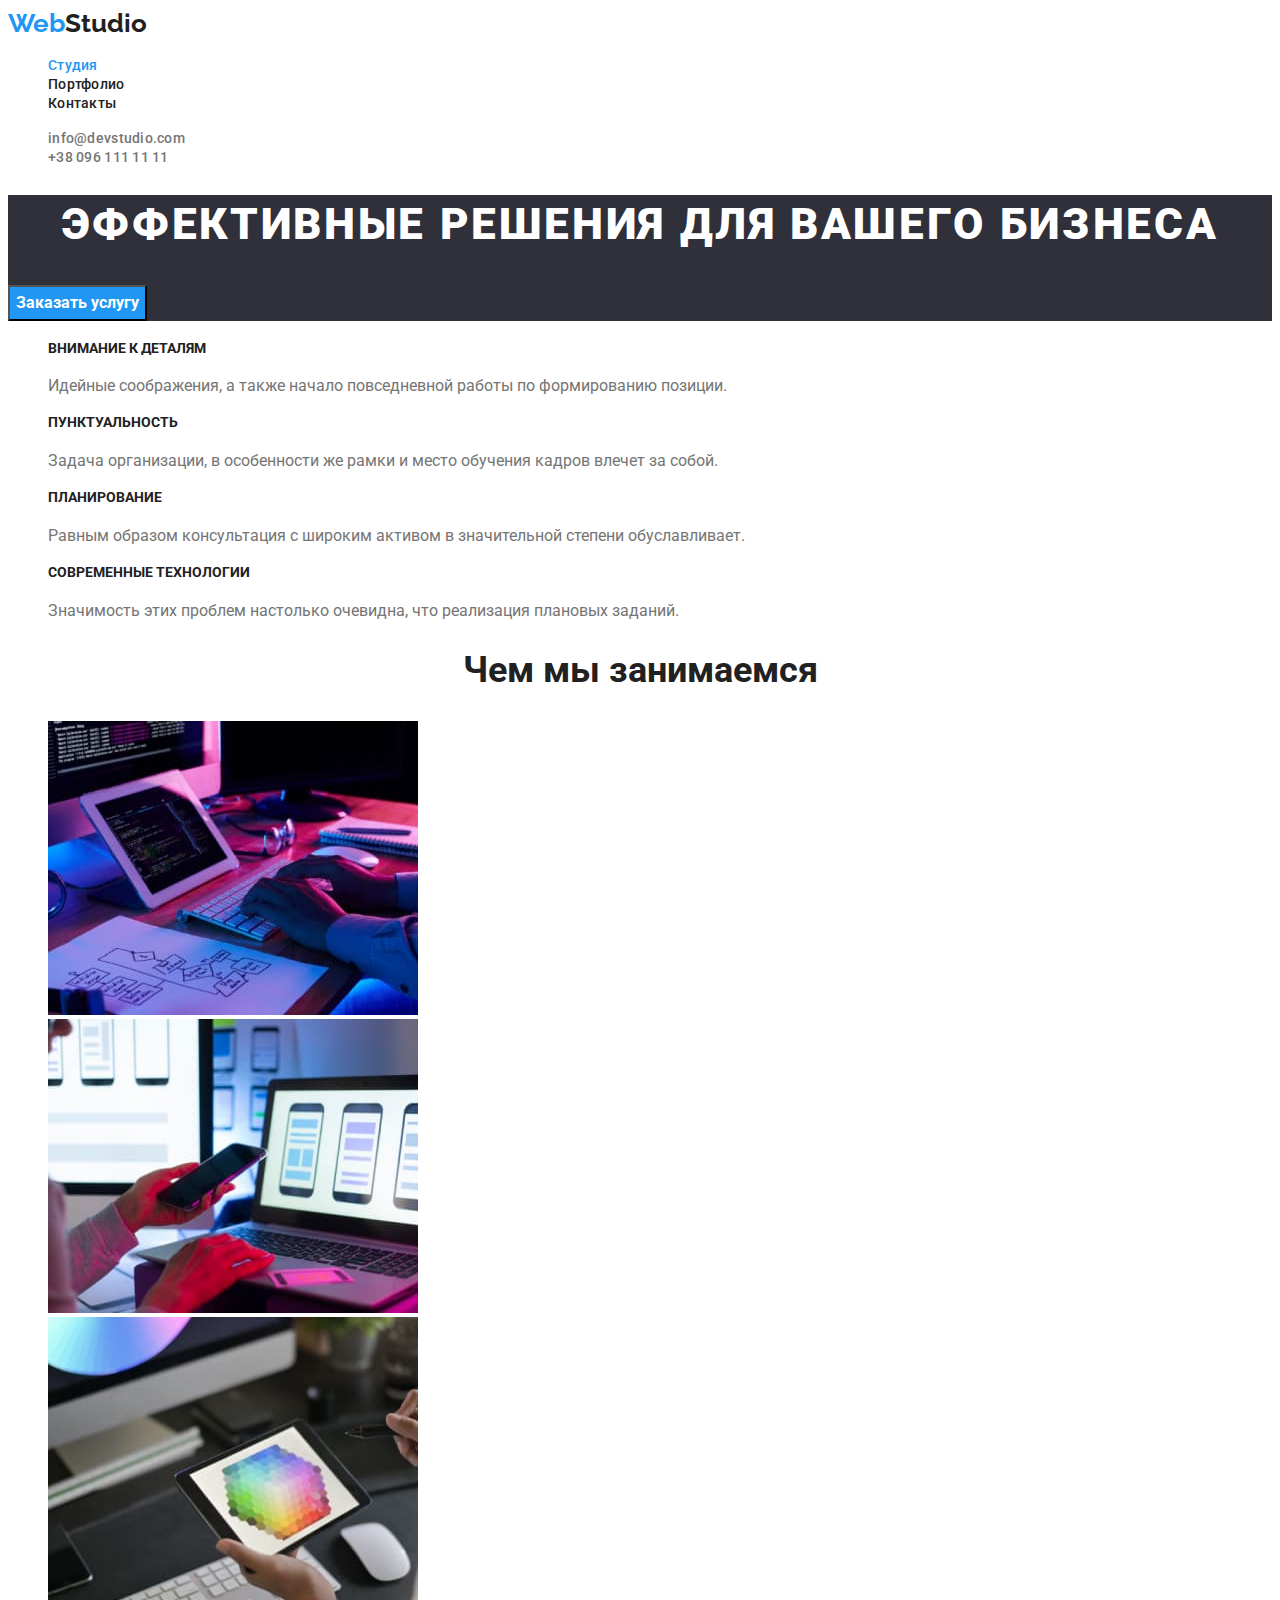
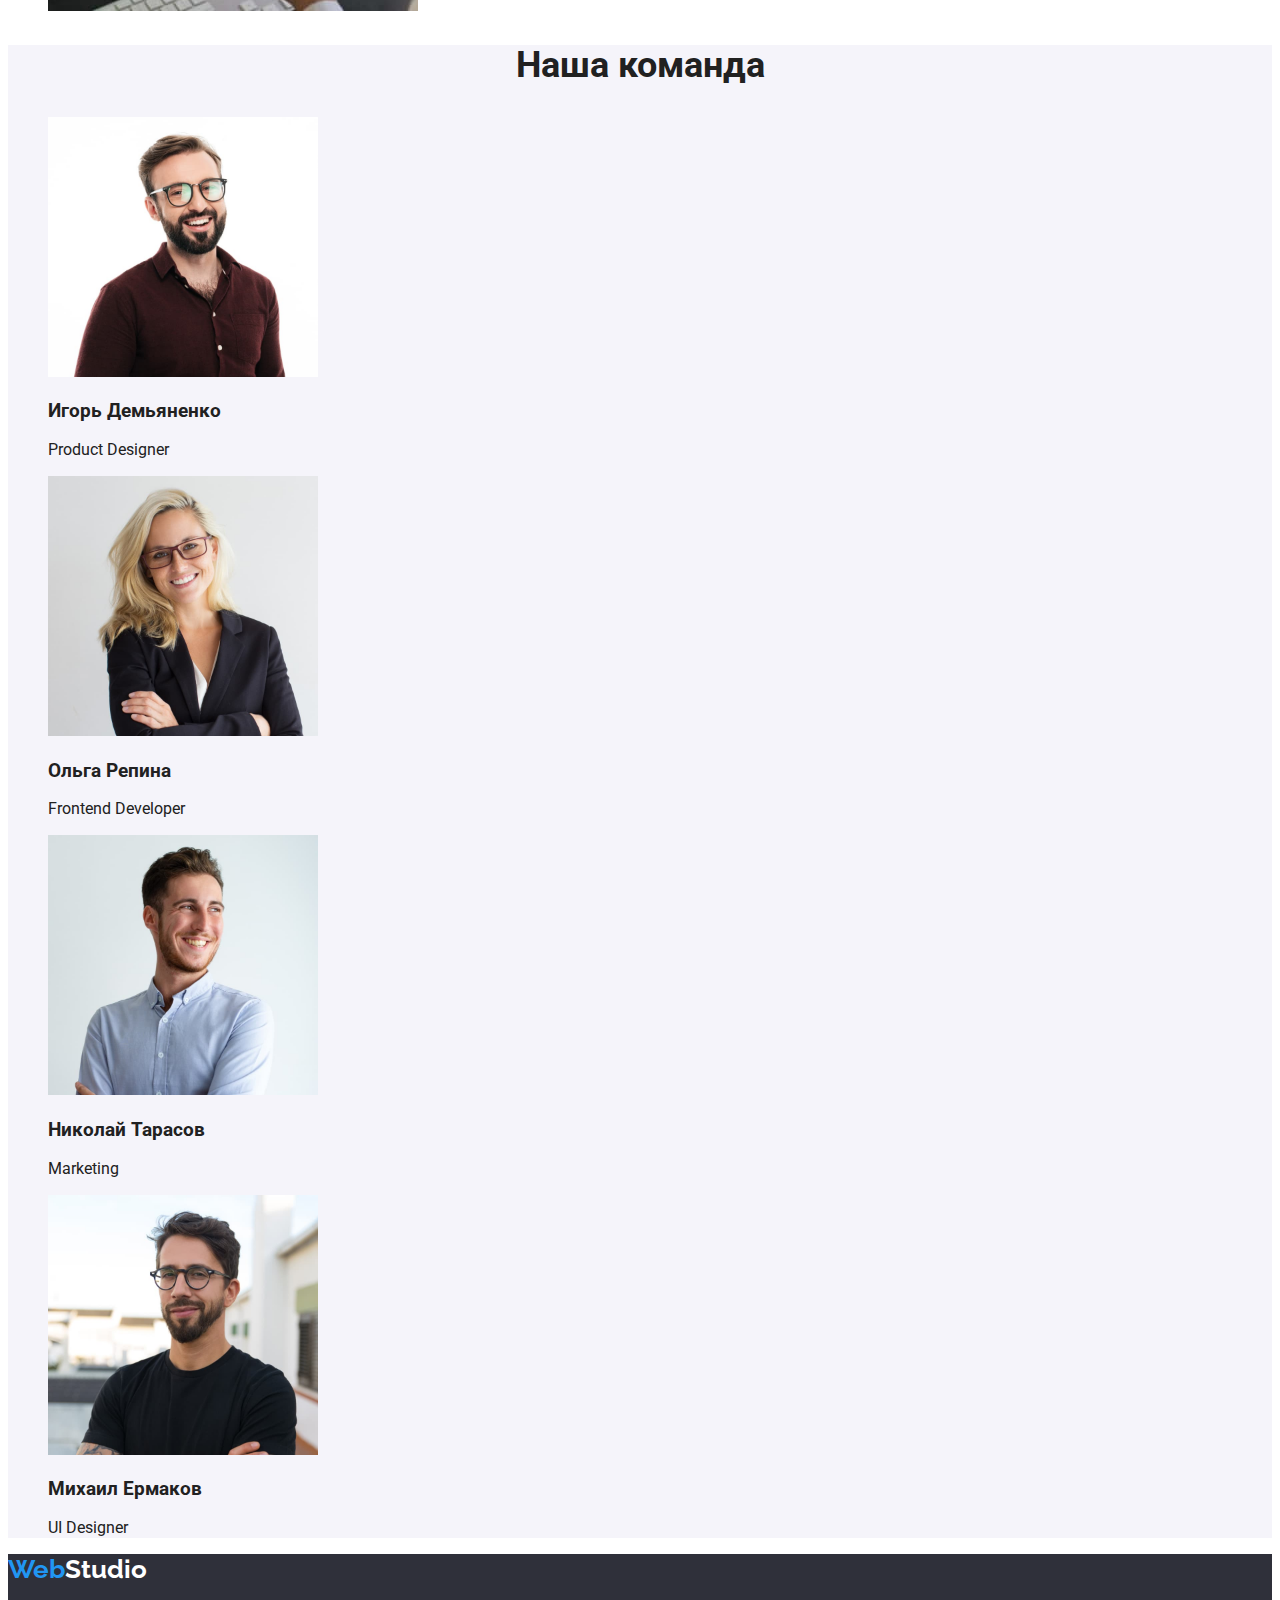
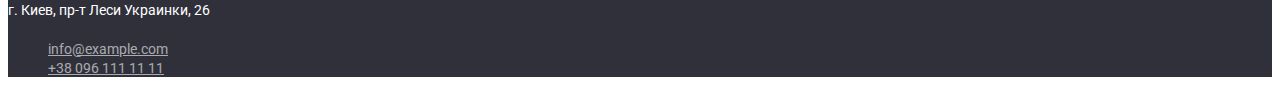
==== commit 8a769b43: "ДЗ №2 с корректировками" ====
--- a/index.html
+++ b/index.html
@@ -14,7 +14,7 @@
 <!-- Шапка сайта-->
     <header>
         <nav>
-            <a href="./index.html" class="logo"> WebStudio </a>
+            <a href="./index.html" class="logo"> <span class="logo-item">Web</span>Studio</a>
 
                 <ul class="site-nav">
                     <li> <a href="./index.html" class="site-nav-link curent">Студия</a></li>
@@ -112,7 +112,7 @@
           
 <!--Футер-->
         <footer class="footer">
-                <a class="logo" href="./index.html"> WebStudio</a>
+                <a class="logo" href="./index.html"> <span class="logo-item">Web</span>Studio</a>
                 <address>
                     <p class="adress">г. Киев, пр-т Леси Украинки, 26</p>
                     
--- a/css/styles.css
+++ b/css/styles.css
@@ -16,13 +16,17 @@
 }
 /* logo */
 .logo {
-  color: var(--accent-color);
+  color: var(--title-text-color);
   font-family: raleway;
 
   font-weight: 700;
   font-size: 26px;
   line-height: 1.19;
   text-decoration: none;
+}
+
+.logo-item {
+  color: var(--accent-color);
 }
 
 /* site-nav */
@@ -87,11 +91,17 @@
   line-height: 1.36;
   text-align: center;
   letter-spacing: 0.06em;
+
+  text-transform: uppercase;
 }
 
 .hero-button {
   color: var(--hero-title-color);
   background-color: var(--accent-color);
+  font-family: Roboto;
+  font-weight: 700;
+  font-size: 16px;
+  line-height: 1.87;
 }
 
 /* преимущества */
@@ -109,6 +119,8 @@
 
   font-size: 14px;
   line-height: 1.7;
+
+  text-transform: uppercase;
 }
 
 /* чем мы занимаемся */
@@ -156,10 +168,18 @@
 .footer .logo {
   font-weight: 700;
   text-decoration: none;
-}
-
-.footer .adress {
-  color: var(--hero-title-color);
+  color: var(--hero-title-color);
+}
+
+.logo-item {
+  color: var(--accent-color);
+}
+
+.adress {
+  color: var(--hero-title-color);
+
+  font-style: normal;
+  font-weight: 400;
 
   font-size: 14px;
   line-height: 1.7;
@@ -180,6 +200,9 @@
 .tel {
   color: rgba(255, 255, 255, 0.6);
 
+  font-style: normal;
+  font-weight: 400;
+
   font-size: 14px;
   line-height: 1.17;
 }
@@ -190,9 +213,14 @@
   display: none;
 }
 
-.portfolio .button {
+.portfolio .button-item {
   color: var(--title-text-color);
   background-color: var(--secondary-background-color);
+
+  font-family: Roboto;
+  font-weight: 500;
+  font-size: 16px;
+  line-height: 1.62;
 }
 
 .portfolio .button-item:focus,
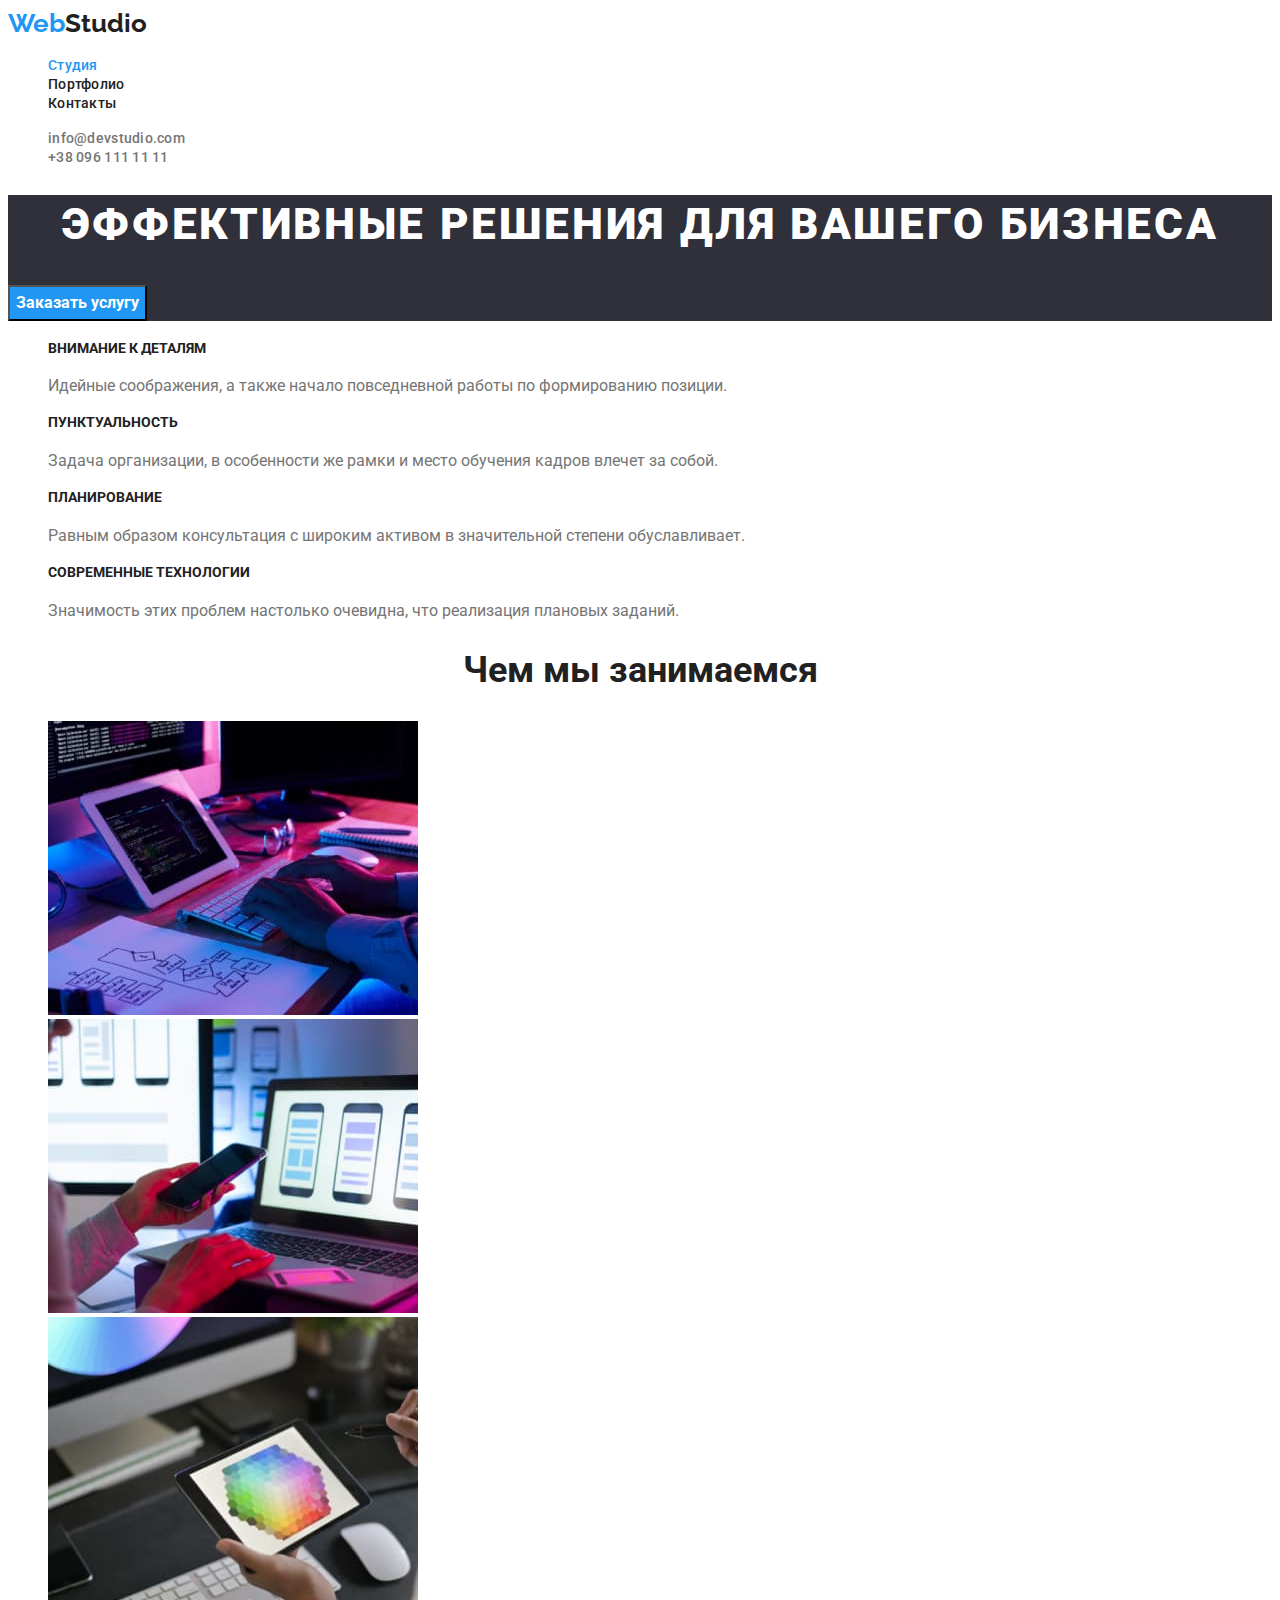
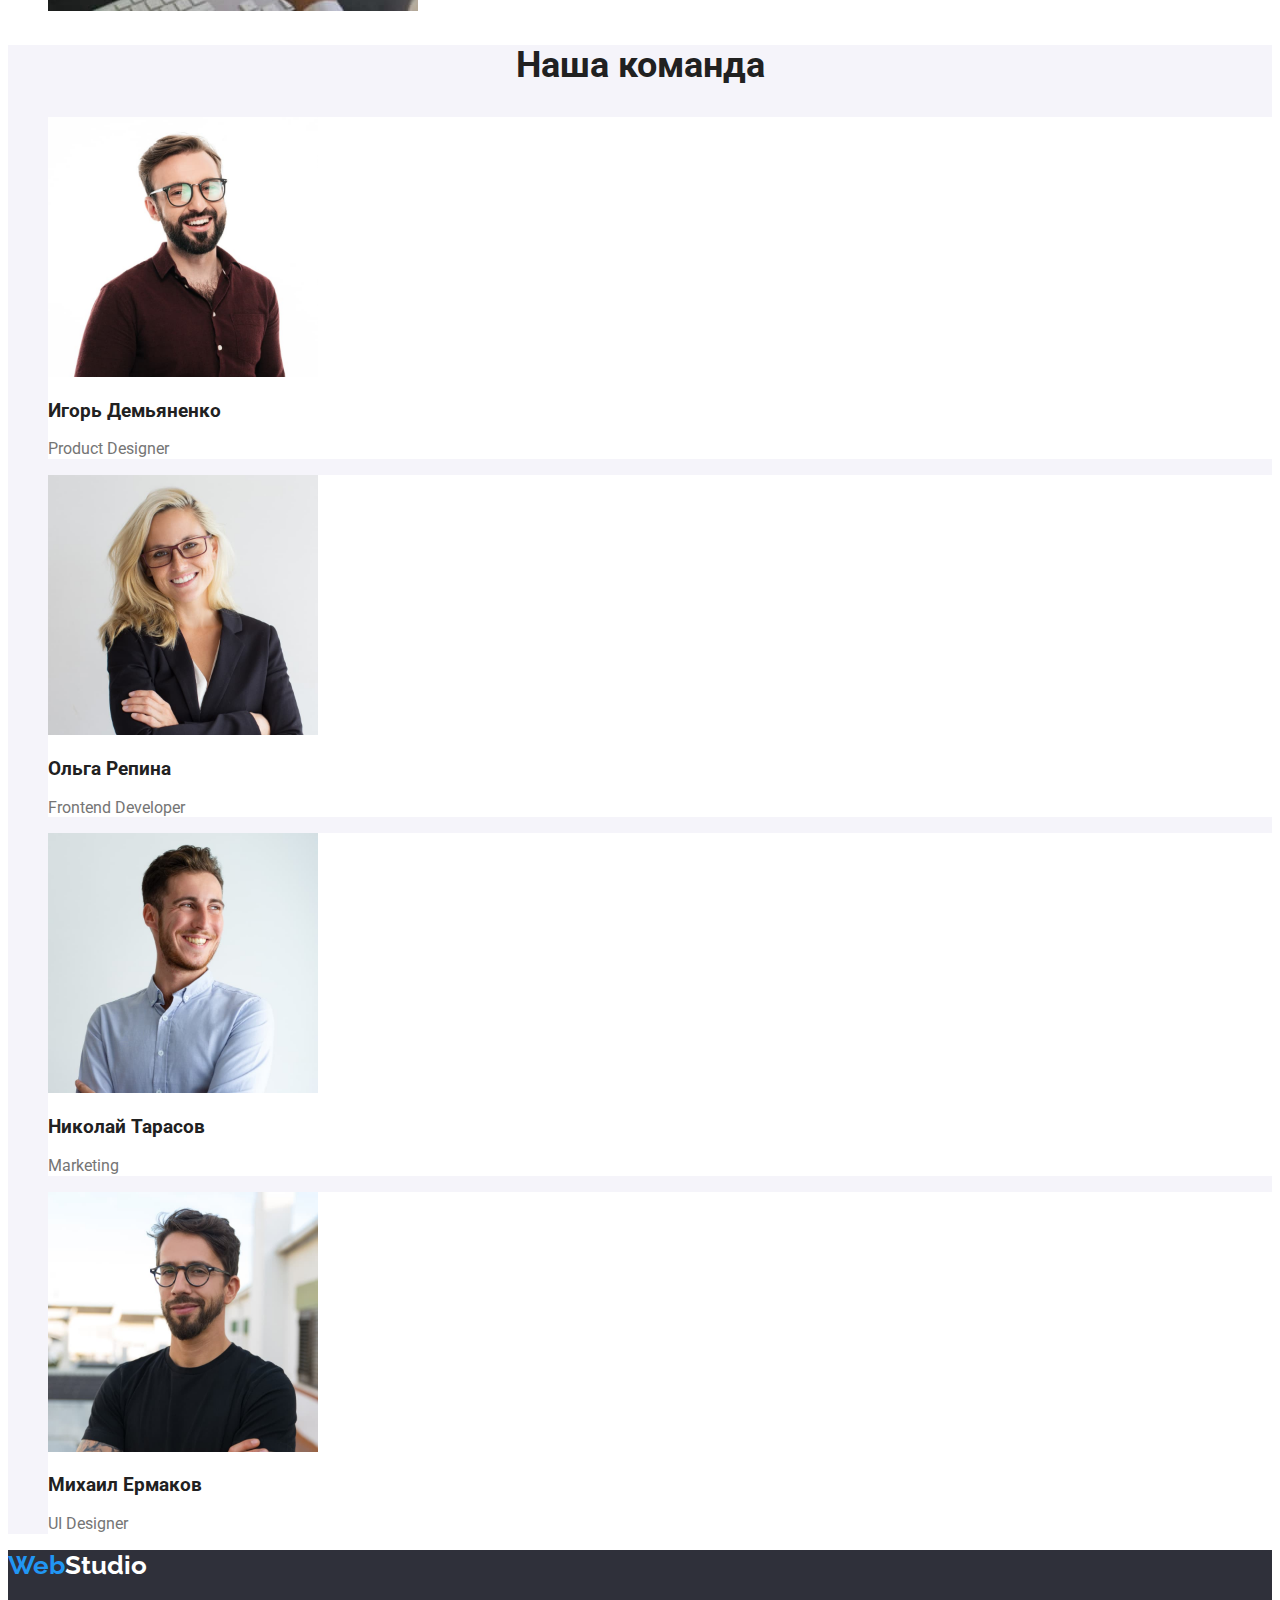
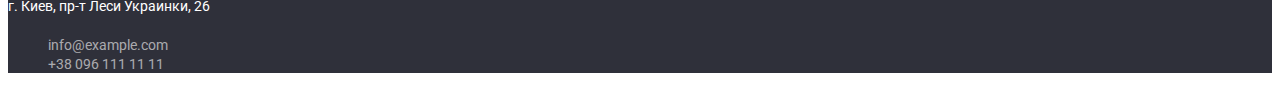
==== commit 6ea963e5: "Принятое ДЗ с учетом правок" ====
--- a/index.html
+++ b/index.html
@@ -42,22 +42,22 @@
                 <h2 class="benefits-title">Преимущества компании </h2>
                     <ul class="list">
                         <li>
-                            <h3 class="subtitle">Внимание к деталям</h3>
+                            <h3 class="benefits-subtitle">Внимание к деталям</h3>
                             <p>Идейные соображения, а также начало повседневной работы по формированию позиции.</p>
                         </li>
 
                         <li>
-                            <h3 class="subtitle">Пунктуальность</h3>
+                            <h3 class="benefits-subtitle">Пунктуальность</h3>
                             <p>Задача организации, в особенности же рамки и место обучения кадров влечет за собой.</p>
                         </li>
 
                         <li>
-                            <h3 class="subtitle">Планирование</h3>
+                            <h3 class="benefits-subtitle">Планирование</h3>
                             <p>Равным образом консультация с широким активом в значительной степени обуславливает.</p>
                         </li>
 
                         <li>
-                            <h3 class="subtitle">Современные технологии</h3>
+                            <h3 class="benefits-subtitle">Современные технологии</h3>
                             <p>Значимость этих проблем настолько очевидна, что реализация плановых заданий.</p>
                         </li>
                     </ul>
@@ -85,25 +85,25 @@
                 <h2 class="team-title">Наша команда</h2>
                     
                     <ul class="list">
-                        <li>
+                        <li class=" card-list">
                             <img src="./images/product-designer.jpg" alt="Product Designer" lang="en" width="270">
-                            <h3 class="subtitle">Игорь Демьяненко</h3>
-                            <p class="contant" lang="en">Product Designer</p>
+                            <h3 class="team-subtitle">Игорь Демьяненко</h3>
+                            <p class="team-contant" lang="en">Product Designer</p>
                         </li>
-                        <li>
+                        <li class=" card-list">
                             <img src="./images/frontend-developer.jpg" alt="Frontend Developer" lang="en" width="270">
-                            <h3 class="subtitle">Ольга Репина</h3>
-                            <p class="contant" lang="en">Frontend Developer</p>
+                            <h3 class="team-subtitle">Ольга Репина</h3>
+                            <p class="team-contant" lang="en">Frontend Developer</p>
                         </li>
-                        <li>
+                        <li class=" card-list">
                             <img src="./images/marketing.jpg" alt="Marketing" lang="en" width="270">
-                            <h3 class="subtitle">Николай Тарасов</h3>
-                            <p class="contant" lang="en">Marketing</p>
+                            <h3 class="team-subtitle">Николай Тарасов</h3>
+                            <p class="team-contant" lang="en">Marketing</p>
                         </li>
-                        <li>
+                        <li class=" card-list">
                             <img src="./images/ui-designer.jpg" alt="UI Designer" lang="en" width="270">
-                            <h3 class="subtitle">Михаил Ермаков</h3>
-                            <p class="contant" lang="en">UI Designer</p>
+                            <h3 class="team-subtitle">Михаил Ермаков</h3>
+                            <p class="team-contant" lang="en">UI Designer</p>
                         </li>
                     </ul>
             </section>
--- a/css/styles.css
+++ b/css/styles.css
@@ -114,7 +114,7 @@
   display: none;
 }
 
-.benefits .subtitle {
+.benefits-subtitle {
   color: var(--title-text-color);
 
   font-size: 14px;
@@ -125,8 +125,8 @@
 
 /* чем мы занимаемся */
 
-.feature .feature-title,
-.team .team-title {
+.feature-title,
+.team-title {
   color: var(--title-text-color);
 
   font-weight: 700;
@@ -137,19 +137,15 @@
 
 /* наша команда */
 
-.team .team-title {
-  color: var(--title-text-color);
-}
-
-.team .list {
-  color: var(--title-text-color);
-
-  font-weight: 500;
-  font-size: 16px;
-  line-height: 1.18;
-}
-
-.team .contant {
+.team-title {
+  color: var(--title-text-color);
+}
+
+.team-subtitle {
+  color: var(--title-text-color);
+}
+
+.team-contant {
   font-weight: 400;
   font-size: 16px;
   line-height: 1.18;
@@ -159,6 +155,10 @@
   background-color: var(--secondary-background-color);
 }
 
+.card-list {
+  background-color: var(--hero-title-color);
+}
+
 /* Футер */
 
 .footer {
@@ -183,7 +183,6 @@
 
   font-size: 14px;
   line-height: 1.7;
-  text-decoration: none;
 }
 
 .footer .mail:hover,
@@ -207,14 +206,26 @@
   line-height: 1.17;
 }
 
+.mail,
+.tel {
+  text-decoration: none;
+}
+
 /* Portfolio */
 
 .portfolio-title {
   display: none;
 }
 
-.portfolio .button-item {
-  color: var(--title-text-color);
+/* Кнопки */
+
+.button-list {
+  list-style: none;
+}
+
+.button-item {
+  color: var(--title-text-color);
+  cursor: pointer;
   background-color: var(--secondary-background-color);
 
   font-family: Roboto;
@@ -223,10 +234,16 @@
   line-height: 1.62;
 }
 
-.portfolio .button-item:focus,
-.portfolio .button-item:hover {
+.button-item:focus,
+.button-item:hover {
   color: var(--hero-title-color);
   background-color: var(--accent-color);
+}
+
+/* Карточки */
+
+.card-list {
+  list-style: none;
 }
 
 .card-title {
